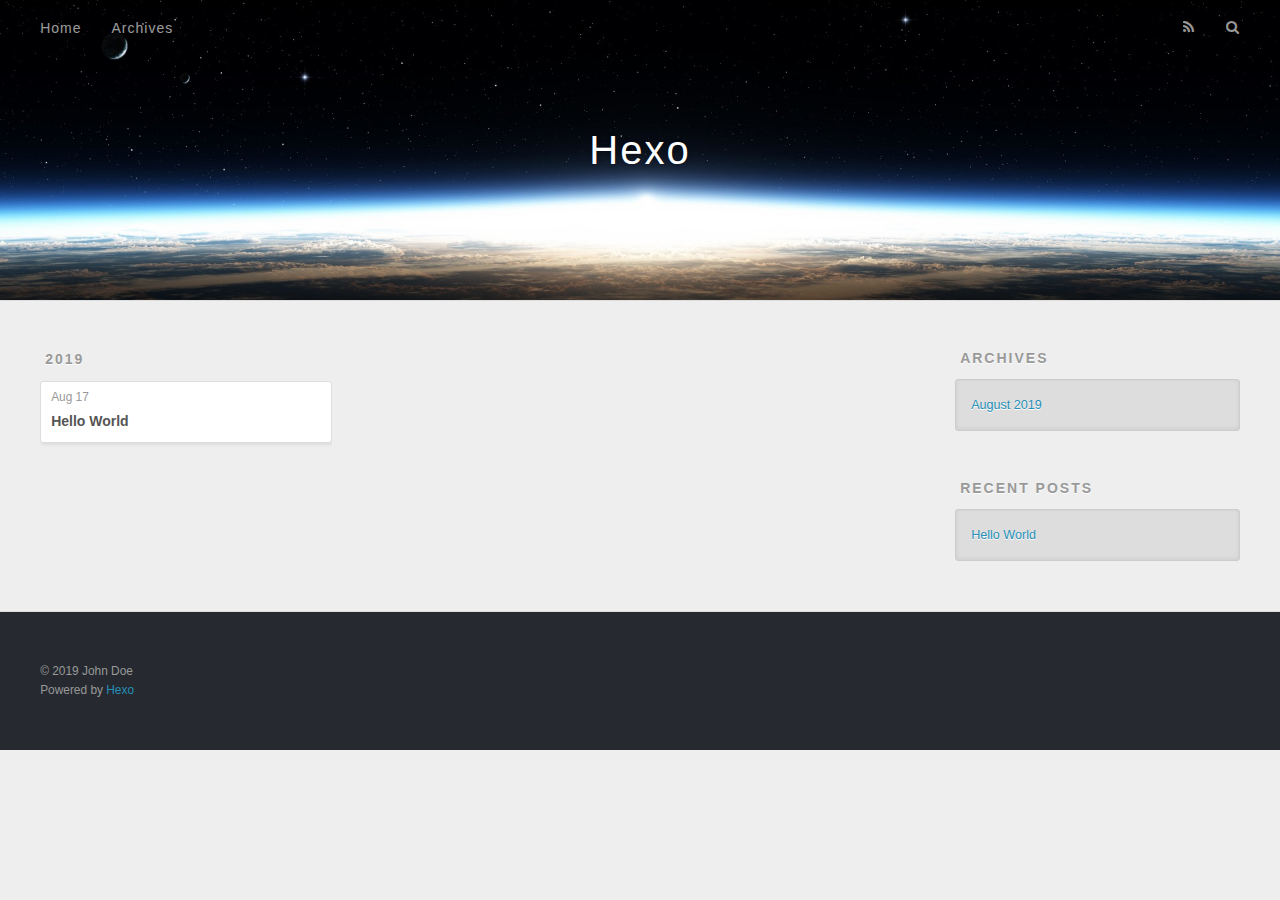
==== archives/index.html @ b67fed99 "Site updated: 2019-08-17 20:29:08" ====
<!DOCTYPE html>
<html>
<head><meta name="generator" content="Hexo 3.9.0">
  <meta charset="utf-8">
  

  
  <title>Archives | Hexo</title>
  <meta name="viewport" content="width=device-width, initial-scale=1, maximum-scale=1">
  <meta property="og:type" content="website">
<meta property="og:title" content="Hexo">
<meta property="og:url" content="http://yoursite.com/archives/index.html">
<meta property="og:site_name" content="Hexo">
<meta property="og:locale" content="en">
<meta name="twitter:card" content="summary">
<meta name="twitter:title" content="Hexo">
  
    <link rel="alternate" href="/atom.xml" title="Hexo" type="application/atom+xml">
  
  
    <link rel="icon" href="/favicon.png">
  
  
    <link href="//fonts.googleapis.com/css?family=Source+Code+Pro" rel="stylesheet" type="text/css">
  
  <link rel="stylesheet" href="/css/style.css">
</head>
</html>
<body>
  <div id="container">
    <div id="wrap">
      <header id="header">
  <div id="banner"></div>
  <div id="header-outer" class="outer">
    <div id="header-title" class="inner">
      <h1 id="logo-wrap">
        <a href="/" id="logo">Hexo</a>
      </h1>
      
    </div>
    <div id="header-inner" class="inner">
      <nav id="main-nav">
        <a id="main-nav-toggle" class="nav-icon"></a>
        
          <a class="main-nav-link" href="/">Home</a>
        
          <a class="main-nav-link" href="/archives">Archives</a>
        
      </nav>
      <nav id="sub-nav">
        
          <a id="nav-rss-link" class="nav-icon" href="/atom.xml" title="RSS Feed"></a>
        
        <a id="nav-search-btn" class="nav-icon" title="Search"></a>
      </nav>
      <div id="search-form-wrap">
        <form action="//google.com/search" method="get" accept-charset="UTF-8" class="search-form"><input type="search" name="q" class="search-form-input" placeholder="Search"><button type="submit" class="search-form-submit">&#xF002;</button><input type="hidden" name="sitesearch" value="http://yoursite.com"></form>
      </div>
    </div>
  </div>
</header>
      <div class="outer">
        <section id="main">
  
  
    
    
      
      
      <section class="archives-wrap">
        <div class="archive-year-wrap">
          <a href="/archives/2019" class="archive-year">2019</a>
        </div>
        <div class="archives">
    
    <article class="archive-article archive-type-post">
  <div class="archive-article-inner">
    <header class="archive-article-header">
      <a href="/2019/08/17/hello-world/" class="archive-article-date">
  <time datetime="2019-08-17T09:47:50.503Z" itemprop="datePublished">Aug 17</time>
</a>
      
  
    <h1 itemprop="name">
      <a class="archive-article-title" href="/2019/08/17/hello-world/">Hello World</a>
    </h1>
  

    </header>
  </div>
</article>
  
  
    </div></section>
  


</section>
        
          <aside id="sidebar">
  
    

  
    

  
    
  
    
  <div class="widget-wrap">
    <h3 class="widget-title">Archives</h3>
    <div class="widget">
      <ul class="archive-list"><li class="archive-list-item"><a class="archive-list-link" href="/archives/2019/08/">August 2019</a></li></ul>
    </div>
  </div>


  
    
  <div class="widget-wrap">
    <h3 class="widget-title">Recent Posts</h3>
    <div class="widget">
      <ul>
        
          <li>
            <a href="/2019/08/17/hello-world/">Hello World</a>
          </li>
        
      </ul>
    </div>
  </div>

  
</aside>
        
      </div>
      <footer id="footer">
  
  <div class="outer">
    <div id="footer-info" class="inner">
      &copy; 2019 John Doe<br>
      Powered by <a href="http://hexo.io/" target="_blank">Hexo</a>
    </div>
  </div>
</footer>
    </div>
    <nav id="mobile-nav">
  
    <a href="/" class="mobile-nav-link">Home</a>
  
    <a href="/archives" class="mobile-nav-link">Archives</a>
  
</nav>
    

<script src="//ajax.googleapis.com/ajax/libs/jquery/2.0.3/jquery.min.js"></script>


  <link rel="stylesheet" href="/fancybox/jquery.fancybox.css">
  <script src="/fancybox/jquery.fancybox.pack.js"></script>


<script src="/js/script.js"></script>



  </div>
</body>
</html>
---- css/style.css ----
body {
  width: 100%;
}
body:before,
body:after {
  content: "";
  display: table;
}
body:after {
  clear: both;
}
html,
body,
div,
span,
applet,
object,
iframe,
h1,
h2,
h3,
h4,
h5,
h6,
p,
blockquote,
pre,
a,
abbr,
acronym,
address,
big,
cite,
code,
del,
dfn,
em,
img,
ins,
kbd,
q,
s,
samp,
small,
strike,
strong,
sub,
sup,
tt,
var,
dl,
dt,
dd,
ol,
ul,
li,
fieldset,
form,
label,
legend,
table,
caption,
tbody,
tfoot,
thead,
tr,
th,
td {
  margin: 0;
  padding: 0;
  border: 0;
  outline: 0;
  font-weight: inherit;
  font-style: inherit;
  font-family: inherit;
  font-size: 100%;
  vertical-align: baseline;
}
body {
  line-height: 1;
  color: #000;
  background: #fff;
}
ol,
ul {
  list-style: none;
}
table {
  border-collapse: separate;
  border-spacing: 0;
  vertical-align: middle;
}
caption,
th,
td {
  text-align: left;
  font-weight: normal;
  vertical-align: middle;
}
a img {
  border: none;
}
input,
button {
  margin: 0;
  padding: 0;
}
input::-moz-focus-inner,
button::-moz-focus-inner {
  border: 0;
  padding: 0;
}
@font-face {
  font-family: FontAwesome;
  font-style: normal;
  font-weight: normal;
  src: url("fonts/fontawesome-webfont.eot?v=#4.0.3");
  src: url("fonts/fontawesome-webfont.eot?#iefix&v=#4.0.3") format("embedded-opentype"), url("fonts/fontawesome-webfont.woff?v=#4.0.3") format("woff"), url("fonts/fontawesome-webfont.ttf?v=#4.0.3") format("truetype"), url("fonts/fontawesome-webfont.svg#fontawesomeregular?v=#4.0.3") format("svg");
}
html,
body,
#container {
  height: 100%;
}
body {
  background: #eee;
  font: 14px -apple-system, BlinkMacSystemFont, "Segoe UI", "Roboto", "Oxygen", "Ubuntu", "Cantarell", "Fira Sans", "Droid Sans", "Helvetica Neue", sans-serif;
  -webkit-text-size-adjust: 100%;
}
.outer {
  max-width: 1220px;
  margin: 0 auto;
  padding: 0 20px;
}
.outer:before,
.outer:after {
  content: "";
  display: table;
}
.outer:after {
  clear: both;
}
.inner {
  display: inline;
  float: left;
  width: 98.33333333333333%;
  margin: 0 0.833333333333333%;
}
.left,
.alignleft {
  float: left;
}
.right,
.alignright {
  float: right;
}
.clear {
  clear: both;
}
#container {
  position: relative;
}
.mobile-nav-on {
  overflow: hidden;
}
#wrap {
  height: 100%;
  width: 100%;
  position: absolute;
  top: 0;
  left: 0;
  -webkit-transition: 0.2s ease-out;
  -moz-transition: 0.2s ease-out;
  -ms-transition: 0.2s ease-out;
  transition: 0.2s ease-out;
  z-index: 1;
  background: #eee;
}
.mobile-nav-on #wrap {
  left: 280px;
}
@media screen and (min-width: 768px) {
  #main {
    display: inline;
    float: left;
    width: 73.33333333333333%;
    margin: 0 0.833333333333333%;
  }
}
.article-date,
.article-category-link,
.archive-year,
.widget-title {
  text-decoration: none;
  text-transform: uppercase;
  letter-spacing: 2px;
  color: #999;
  margin-bottom: 1em;
  margin-left: 5px;
  line-height: 1em;
  text-shadow: 0 1px #fff;
  font-weight: bold;
}
.article-inner,
.archive-article-inner {
  background: #fff;
  -webkit-box-shadow: 1px 2px 3px #ddd;
  box-shadow: 1px 2px 3px #ddd;
  border: 1px solid #ddd;
  border-radius: 3px;
}
.article-entry h1,
.widget h1 {
  font-size: 2em;
}
.article-entry h2,
.widget h2 {
  font-size: 1.5em;
}
.article-entry h3,
.widget h3 {
  font-size: 1.3em;
}
.article-entry h4,
.widget h4 {
  font-size: 1.2em;
}
.article-entry h5,
.widget h5 {
  font-size: 1em;
}
.article-entry h6,
.widget h6 {
  font-size: 1em;
  color: #999;
}
.article-entry hr,
.widget hr {
  border: 1px dashed #ddd;
}
.article-entry strong,
.widget strong {
  font-weight: bold;
}
.article-entry em,
.widget em,
.article-entry cite,
.widget cite {
  font-style: italic;
}
.article-entry sup,
.widget sup,
.article-entry sub,
.widget sub {
  font-size: 0.75em;
  line-height: 0;
  position: relative;
  vertical-align: baseline;
}
.article-entry sup,
.widget sup {
  top: -0.5em;
}
.article-entry sub,
.widget sub {
  bottom: -0.2em;
}
.article-entry small,
.widget small {
  font-size: 0.85em;
}
.article-entry acronym,
.widget acronym,
.article-entry abbr,
.widget abbr {
  border-bottom: 1px dotted;
}
.article-entry ul,
.widget ul,
.article-entry ol,
.widget ol,
.article-entry dl,
.widget dl {
  margin: 0 20px;
  line-height: 1.6em;
}
.article-entry ul ul,
.widget ul ul,
.article-entry ol ul,
.widget ol ul,
.article-entry ul ol,
.widget ul ol,
.article-entry ol ol,
.widget ol ol {
  margin-top: 0;
  margin-bottom: 0;
}
.article-entry ul,
.widget ul {
  list-style: disc;
}
.article-entry ol,
.widget ol {
  list-style: decimal;
}
.article-entry dt,
.widget dt {
  font-weight: bold;
}
#header {
  height: 300px;
  position: relative;
  border-bottom: 1px solid #ddd;
}
#header:before,
#header:after {
  content: "";
  position: absolute;
  left: 0;
  right: 0;
  height: 40px;
}
#header:before {
  top: 0;
  background: -webkit-linear-gradient(rgba(0,0,0,0.2), transparent);
  background: -moz-linear-gradient(rgba(0,0,0,0.2), transparent);
  background: -ms-linear-gradient(rgba(0,0,0,0.2), transparent);
  background: linear-gradient(rgba(0,0,0,0.2), transparent);
}
#header:after {
  bottom: 0;
  background: -webkit-linear-gradient(transparent, rgba(0,0,0,0.2));
  background: -moz-linear-gradient(transparent, rgba(0,0,0,0.2));
  background: -ms-linear-gradient(transparent, rgba(0,0,0,0.2));
  background: linear-gradient(transparent, rgba(0,0,0,0.2));
}
#header-outer {
  height: 100%;
  position: relative;
}
#header-inner {
  position: relative;
  overflow: hidden;
}
#banner {
  position: absolute;
  top: 0;
  left: 0;
  width: 100%;
  height: 100%;
  background: url("images/banner.jpg") center #000;
  -webkit-background-size: cover;
  -moz-background-size: cover;
  background-size: cover;
  z-index: -1;
}
#header-title {
  text-align: center;
  height: 40px;
  position: absolute;
  top: 50%;
  left: 0;
  margin-top: -20px;
}
#logo,
#subtitle {
  text-decoration: none;
  color: #fff;
  font-weight: 300;
  text-shadow: 0 1px 4px rgba(0,0,0,0.3);
}
#logo {
  font-size: 40px;
  line-height: 40px;
  letter-spacing: 2px;
}
#subtitle {
  font-size: 16px;
  line-height: 16px;
  letter-spacing: 1px;
}
#subtitle-wrap {
  margin-top: 16px;
}
#main-nav {
  float: left;
  margin-left: -15px;
}
.nav-icon,
.main-nav-link {
  float: left;
  color: #fff;
  opacity: 0.6;
  text-decoration: none;
  text-shadow: 0 1px rgba(0,0,0,0.2);
  -webkit-transition: opacity 0.2s;
  -moz-transition: opacity 0.2s;
  -ms-transition: opacity 0.2s;
  transition: opacity 0.2s;
  display: block;
  padding: 20px 15px;
}
.nav-icon:hover,
.main-nav-link:hover {
  opacity: 1;
}
.nav-icon {
  font-family: FontAwesome;
  text-align: center;
  font-size: 14px;
  width: 14px;
  height: 14px;
  padding: 20px 15px;
  position: relative;
  cursor: pointer;
}
.main-nav-link {
  font-weight: 300;
  letter-spacing: 1px;
}
@media screen and (max-width: 479px) {
  .main-nav-link {
    display: none;
  }
}
#main-nav-toggle {
  display: none;
}
#main-nav-toggle:before {
  content: "\f0c9";
}
@media screen and (max-width: 479px) {
  #main-nav-toggle {
    display: block;
  }
}
#sub-nav {
  float: right;
  margin-right: -15px;
}
#nav-rss-link:before {
  content: "\f09e";
}
#nav-search-btn:before {
  content: "\f002";
}
#search-form-wrap {
  position: absolute;
  top: 15px;
  width: 150px;
  height: 30px;
  right: -150px;
  opacity: 0;
  -webkit-transition: 0.2s ease-out;
  -moz-transition: 0.2s ease-out;
  -ms-transition: 0.2s ease-out;
  transition: 0.2s ease-out;
}
#search-form-wrap.on {
  opacity: 1;
  right: 0;
}
@media screen and (max-width: 479px) {
  #search-form-wrap {
    width: 100%;
    right: -100%;
  }
}
.search-form {
  position: absolute;
  top: 0;
  left: 0;
  right: 0;
  background: #fff;
  padding: 5px 15px;
  border-radius: 15px;
  -webkit-box-shadow: 0 0 10px rgba(0,0,0,0.3);
  box-shadow: 0 0 10px rgba(0,0,0,0.3);
}
.search-form-input {
  border: none;
  background: none;
  color: #555;
  width: 100%;
  font: 13px -apple-system, BlinkMacSystemFont, "Segoe UI", "Roboto", "Oxygen", "Ubuntu", "Cantarell", "Fira Sans", "Droid Sans", "Helvetica Neue", sans-serif;
  outline: none;
}
.search-form-input::-webkit-search-results-decoration,
.search-form-input::-webkit-search-cancel-button {
  -webkit-appearance: none;
}
.search-form-submit {
  position: absolute;
  top: 50%;
  right: 10px;
  margin-top: -7px;
  font: 13px FontAwesome;
  border: none;
  background: none;
  color: #bbb;
  cursor: pointer;
}
.search-form-submit:hover,
.search-form-submit:focus {
  color: #777;
}
.article {
  margin: 50px 0;
}
.article-inner {
  overflow: hidden;
}
.article-meta:before,
.article-meta:after {
  content: "";
  display: table;
}
.article-meta:after {
  clear: both;
}
.article-date {
  float: left;
}
.article-category {
  float: left;
  line-height: 1em;
  color: #ccc;
  text-shadow: 0 1px #fff;
  margin-left: 8px;
}
.article-category:before {
  content: "\2022";
}
.article-category-link {
  margin: 0 12px 1em;
}
.article-header {
  padding: 20px 20px 0;
}
.article-title {
  text-decoration: none;
  font-size: 2em;
  font-weight: bold;
  color: #555;
  line-height: 1.1em;
  -webkit-transition: color 0.2s;
  -moz-transition: color 0.2s;
  -ms-transition: color 0.2s;
  transition: color 0.2s;
}
a.article-title:hover {
  color: #258fb8;
}
.article-entry {
  color: #555;
  padding: 0 20px;
}
.article-entry:before,
.article-entry:after {
  content: "";
  display: table;
}
.article-entry:after {
  clear: both;
}
.article-entry p,
.article-entry table {
  line-height: 1.6em;
  margin: 1.6em 0;
}
.article-entry h1,
.article-entry h2,
.article-entry h3,
.article-entry h4,
.article-entry h5,
.article-entry h6 {
  font-weight: bold;
}
.article-entry h1,
.article-entry h2,
.article-entry h3,
.article-entry h4,
.article-entry h5,
.article-entry h6 {
  line-height: 1.1em;
  margin: 1.1em 0;
}
.article-entry a {
  color: #258fb8;
  text-decoration: none;
}
.article-entry a:hover {
  text-decoration: underline;
}
.article-entry ul,
.article-entry ol,
.article-entry dl {
  margin-top: 1.6em;
  margin-bottom: 1.6em;
}
.article-entry img,
.article-entry video {
  max-width: 100%;
  height: auto;
  display: block;
  margin: auto;
}
.article-entry iframe {
  border: none;
}
.article-entry table {
  width: 100%;
  border-collapse: collapse;
  border-spacing: 0;
}
.article-entry th {
  font-weight: bold;
  border-bottom: 3px solid #ddd;
  padding-bottom: 0.5em;
}
.article-entry td {
  border-bottom: 1px solid #ddd;
  padding: 10px 0;
}
.article-entry blockquote {
  font-family: Georgia, "Times New Roman", serif;
  font-size: 1.4em;
  margin: 1.6em 20px;
  text-align: center;
}
.article-entry blockquote footer {
  font-size: 14px;
  margin: 1.6em 0;
  font-family: -apple-system, BlinkMacSystemFont, "Segoe UI", "Roboto", "Oxygen", "Ubuntu", "Cantarell", "Fira Sans", "Droid Sans", "Helvetica Neue", sans-serif;
}
.article-entry blockquote footer cite:before {
  content: "—";
  padding: 0 0.5em;
}
.article-entry .pullquote {
  text-align: left;
  width: 45%;
  margin: 0;
}
.article-entry .pullquote.left {
  margin-left: 0.5em;
  margin-right: 1em;
}
.article-entry .pullquote.right {
  margin-right: 0.5em;
  margin-left: 1em;
}
.article-entry .caption {
  color: #999;
  display: block;
  font-size: 0.9em;
  margin-top: 0.5em;
  position: relative;
  text-align: center;
}
.article-entry .video-container {
  position: relative;
  padding-top: 56.25%;
  height: 0;
  overflow: hidden;
}
.article-entry .video-container iframe,
.article-entry .video-container object,
.article-entry .video-container embed {
  position: absolute;
  top: 0;
  left: 0;
  width: 100%;
  height: 100%;
  margin-top: 0;
}
.article-more-link a {
  display: inline-block;
  line-height: 1em;
  padding: 6px 15px;
  border-radius: 15px;
  background: #eee;
  color: #999;
  text-shadow: 0 1px #fff;
  text-decoration: none;
}
.article-more-link a:hover {
  background: #258fb8;
  color: #fff;
  text-decoration: none;
  text-shadow: 0 1px #1e7293;
}
.article-footer {
  font-size: 0.85em;
  line-height: 1.6em;
  border-top: 1px solid #ddd;
  padding-top: 1.6em;
  margin: 0 20px 20px;
}
.article-footer:before,
.article-footer:after {
  content: "";
  display: table;
}
.article-footer:after {
  clear: both;
}
.article-footer a {
  color: #999;
  text-decoration: none;
}
.article-footer a:hover {
  color: #555;
}
.article-tag-list-item {
  float: left;
  margin-right: 10px;
}
.article-tag-list-link:before {
  content: "#";
}
.article-comment-link {
  float: right;
}
.article-comment-link:before {
  content: "\f075";
  font-family: FontAwesome;
  padding-right: 8px;
}
.article-share-link {
  cursor: pointer;
  float: right;
  margin-left: 20px;
}
.article-share-link:before {
  content: "\f064";
  font-family: FontAwesome;
  padding-right: 6px;
}
#article-nav {
  position: relative;
}
#article-nav:before,
#article-nav:after {
  content: "";
  display: table;
}
#article-nav:after {
  clear: both;
}
@media screen and (min-width: 768px) {
  #article-nav {
    margin: 50px 0;
  }
  #article-nav:before {
    width: 8px;
    height: 8px;
    position: absolute;
    top: 50%;
    left: 50%;
    margin-top: -4px;
    margin-left: -4px;
    content: "";
    border-radius: 50%;
    background: #ddd;
    -webkit-box-shadow: 0 1px 2px #fff;
    box-shadow: 0 1px 2px #fff;
  }
}
.article-nav-link-wrap {
  text-decoration: none;
  text-shadow: 0 1px #fff;
  color: #999;
  -webkit-box-sizing: border-box;
  -moz-box-sizing: border-box;
  box-sizing: border-box;
  margin-top: 50px;
  text-align: center;
  display: block;
}
.article-nav-link-wrap:hover {
  color: #555;
}
@media screen and (min-width: 768px) {
  .article-nav-link-wrap {
    width: 50%;
    margin-top: 0;
  }
}
@media screen and (min-width: 768px) {
  #article-nav-newer {
    float: left;
    text-align: right;
    padding-right: 20px;
  }
}
@media screen and (min-width: 768px) {
  #article-nav-older {
    float: right;
    text-align: left;
    padding-left: 20px;
  }
}
.article-nav-caption {
  text-transform: uppercase;
  letter-spacing: 2px;
  color: #ddd;
  line-height: 1em;
  font-weight: bold;
}
#article-nav-newer .article-nav-caption {
  margin-right: -2px;
}
.article-nav-title {
  font-size: 0.85em;
  line-height: 1.6em;
  margin-top: 0.5em;
}
.article-share-box {
  position: absolute;
  display: none;
  background: #fff;
  -webkit-box-shadow: 1px 2px 10px rgba(0,0,0,0.2);
  box-shadow: 1px 2px 10px rgba(0,0,0,0.2);
  border-radius: 3px;
  margin-left: -145px;
  overflow: hidden;
  z-index: 1;
}
.article-share-box.on {
  display: block;
}
.article-share-input {
  width: 100%;
  background: none;
  -webkit-box-sizing: border-box;
  -moz-box-sizing: border-box;
  box-sizing: border-box;
  font: 14px -apple-system, BlinkMacSystemFont, "Segoe UI", "Roboto", "Oxygen", "Ubuntu", "Cantarell", "Fira Sans", "Droid Sans", "Helvetica Neue", sans-serif;
  padding: 0 15px;
  color: #555;
  outline: none;
  border: 1px solid #ddd;
  border-radius: 3px 3px 0 0;
  height: 36px;
  line-height: 36px;
}
.article-share-links {
  background: #eee;
}
.article-share-links:before,
.article-share-links:after {
  content: "";
  display: table;
}
.article-share-links:after {
  clear: both;
}
.article-share-twitter,
.article-share-facebook,
.article-share-pinterest,
.article-share-google {
  width: 50px;
  height: 36px;
  display: block;
  float: left;
  position: relative;
  color: #999;
  text-shadow: 0 1px #fff;
}
.article-share-twitter:before,
.article-share-facebook:before,
.article-share-pinterest:before,
.article-share-google:before {
  font-size: 20px;
  font-family: FontAwesome;
  width: 20px;
  height: 20px;
  position: absolute;
  top: 50%;
  left: 50%;
  margin-top: -10px;
  margin-left: -10px;
  text-align: center;
}
.article-share-twitter:hover,
.article-share-facebook:hover,
.article-share-pinterest:hover,
.article-share-google:hover {
  color: #fff;
}
.article-share-twitter:before {
  content: "\f099";
}
.article-share-twitter:hover {
  background: #00aced;
  text-shadow: 0 1px #008abe;
}
.article-share-facebook:before {
  content: "\f09a";
}
.article-share-facebook:hover {
  background: #3b5998;
  text-shadow: 0 1px #2f477a;
}
.article-share-pinterest:before {
  content: "\f0d2";
}
.article-share-pinterest:hover {
  background: #cb2027;
  text-shadow: 0 1px #a21a1f;
}
.article-share-google:before {
  content: "\f0d5";
}
.article-share-google:hover {
  background: #dd4b39;
  text-shadow: 0 1px #be3221;
}
.article-gallery {
  background: #000;
  position: relative;
}
.article-gallery-photos {
  position: relative;
  overflow: hidden;
}
.article-gallery-img {
  display: none;
  max-width: 100%;
}
.article-gallery-img:first-child {
  display: block;
}
.article-gallery-img.loaded {
  position: absolute;
  display: block;
}
.article-gallery-img img {
  display: block;
  max-width: 100%;
  margin: 0 auto;
}
#comments {
  background: #fff;
  -webkit-box-shadow: 1px 2px 3px #ddd;
  box-shadow: 1px 2px 3px #ddd;
  padding: 20px;
  border: 1px solid #ddd;
  border-radius: 3px;
  margin: 50px 0;
}
#comments a {
  color: #258fb8;
}
.archives-wrap {
  margin: 50px 0;
}
.archives:before,
.archives:after {
  content: "";
  display: table;
}
.archives:after {
  clear: both;
}
.archive-year-wrap {
  margin-bottom: 1em;
}
.archives {
  -webkit-column-gap: 10px;
  -moz-column-gap: 10px;
  column-gap: 10px;
}
@media screen and (min-width: 480px) and (max-width: 767px) {
  .archives {
    -webkit-column-count: 2;
    -moz-column-count: 2;
    column-count: 2;
  }
}
@media screen and (min-width: 768px) {
  .archives {
    -webkit-column-count: 3;
    -moz-column-count: 3;
    column-count: 3;
  }
}
.archive-article {
  -webkit-column-break-inside: avoid;
  page-break-inside: avoid;
  overflow: hidden;
  break-inside: avoid-column;
}
.archive-article-inner {
  padding: 10px;
  margin-bottom: 15px;
}
.archive-article-title {
  text-decoration: none;
  font-weight: bold;
  color: #555;
  -webkit-transition: color 0.2s;
  -moz-transition: color 0.2s;
  -ms-transition: color 0.2s;
  transition: color 0.2s;
  line-height: 1.6em;
}
.archive-article-title:hover {
  color: #258fb8;
}
.archive-article-footer {
  margin-top: 1em;
}
.archive-article-date {
  color: #999;
  text-decoration: none;
  font-size: 0.85em;
  line-height: 1em;
  margin-bottom: 0.5em;
  display: block;
}
#page-nav {
  margin: 50px auto;
  background: #fff;
  -webkit-box-shadow: 1px 2px 3px #ddd;
  box-shadow: 1px 2px 3px #ddd;
  border: 1px solid #ddd;
  border-radius: 3px;
  text-align: center;
  color: #999;
  overflow: hidden;
}
#page-nav:before,
#page-nav:after {
  content: "";
  display: table;
}
#page-nav:after {
  clear: both;
}
#page-nav a,
#page-nav span {
  padding: 10px 20px;
  line-height: 1;
  height: 2ex;
}
#page-nav a {
  color: #999;
  text-decoration: none;
}
#page-nav a:hover {
  background: #999;
  color: #fff;
}
#page-nav .prev {
  float: left;
}
#page-nav .next {
  float: right;
}
#page-nav .page-number {
  display: inline-block;
}
@media screen and (max-width: 479px) {
  #page-nav .page-number {
    display: none;
  }
}
#page-nav .current {
  color: #555;
  font-weight: bold;
}
#page-nav .space {
  color: #ddd;
}
#footer {
  background: #262a30;
  padding: 50px 0;
  border-top: 1px solid #ddd;
  color: #999;
}
#footer a {
  color: #258fb8;
  text-decoration: none;
}
#footer a:hover {
  text-decoration: underline;
}
#footer-info {
  line-height: 1.6em;
  font-size: 0.85em;
}
.article-entry pre,
.article-entry .highlight {
  background: #2d2d2d;
  margin: 0 -20px;
  padding: 15px 20px;
  border-style: solid;
  border-color: #ddd;
  border-width: 1px 0;
  overflow: auto;
  color: #ccc;
  line-height: 22.400000000000002px;
}
.article-entry .highlight .gutter pre,
.article-entry .gist .gist-file .gist-data .line-numbers {
  color: #666;
  font-size: 0.85em;
}
.article-entry pre,
.article-entry code {
  font-family: "Source Code Pro", Consolas, Monaco, Menlo, Consolas, monospace;
}
.article-entry code {
  background: #eee;
  text-shadow: 0 1px #fff;
  padding: 0 0.3em;
}
.article-entry pre code {
  background: none;
  text-shadow: none;
  padding: 0;
}
.article-entry .highlight pre {
  border: none;
  margin: 0;
  padding: 0;
}
.article-entry .highlight table {
  margin: 0;
  width: auto;
}
.article-entry .highlight td {
  border: none;
  padding: 0;
}
.article-entry .highlight figcaption {
  font-size: 0.85em;
  color: #999;
  line-height: 1em;
  margin-bottom: 1em;
}
.article-entry .highlight figcaption:before,
.article-entry .highlight figcaption:after {
  content: "";
  display: table;
}
.article-entry .highlight figcaption:after {
  clear: both;
}
.article-entry .highlight figcaption a {
  float: right;
}
.article-entry .highlight .gutter pre {
  text-align: right;
  padding-right: 20px;
}
.article-entry .highlight .line {
  height: 22.400000000000002px;
}
.article-entry .highlight .line.marked {
  background: #515151;
}
.article-entry .gist {
  margin: 0 -20px;
  border-style: solid;
  border-color: #ddd;
  border-width: 1px 0;
  background: #2d2d2d;
  padding: 15px 20px 15px 0;
}
.article-entry .gist .gist-file {
  border: none;
  font-family: "Source Code Pro", Consolas, Monaco, Menlo, Consolas, monospace;
  margin: 0;
}
.article-entry .gist .gist-file .gist-data {
  background: none;
  border: none;
}
.article-entry .gist .gist-file .gist-data .line-numbers {
  background: none;
  border: none;
  padding: 0 20px 0 0;
}
.article-entry .gist .gist-file .gist-data .line-data {
  padding: 0 !important;
}
.article-entry .gist .gist-file .highlight {
  margin: 0;
  padding: 0;
  border: none;
}
.article-entry .gist .gist-file .gist-meta {
  background: #2d2d2d;
  color: #999;
  font: 0.85em -apple-system, BlinkMacSystemFont, "Segoe UI", "Roboto", "Oxygen", "Ubuntu", "Cantarell", "Fira Sans", "Droid Sans", "Helvetica Neue", sans-serif;
  text-shadow: 0 0;
  padding: 0;
  margin-top: 1em;
  margin-left: 20px;
}
.article-entry .gist .gist-file .gist-meta a {
  color: #258fb8;
  font-weight: normal;
}
.article-entry .gist .gist-file .gist-meta a:hover {
  text-decoration: underline;
}
pre .comment,
pre .title {
  color: #999;
}
pre .variable,
pre .attribute,
pre .tag,
pre .regexp,
pre .ruby .constant,
pre .xml .tag .title,
pre .xml .pi,
pre .xml .doctype,
pre .html .doctype,
pre .css .id,
pre .css .class,
pre .css .pseudo {
  color: #f2777a;
}
pre .number,
pre .preprocessor,
pre .built_in,
pre .literal,
pre .params,
pre .constant {
  color: #f99157;
}
pre .class,
pre .ruby .class .title,
pre .css .rules .attribute {
  color: #9c9;
}
pre .string,
pre .value,
pre .inheritance,
pre .header,
pre .ruby .symbol,
pre .xml .cdata {
  color: #9c9;
}
pre .css .hexcolor {
  color: #6cc;
}
pre .function,
pre .python .decorator,
pre .python .title,
pre .ruby .function .title,
pre .ruby .title .keyword,
pre .perl .sub,
pre .javascript .title,
pre .coffeescript .title {
  color: #69c;
}
pre .keyword,
pre .javascript .function {
  color: #c9c;
}
@media screen and (max-width: 479px) {
  #mobile-nav {
    position: absolute;
    top: 0;
    left: 0;
    width: 280px;
    height: 100%;
    background: #191919;
    border-right: 1px solid #fff;
  }
}
@media screen and (max-width: 479px) {
  .mobile-nav-link {
    display: block;
    color: #999;
    text-decoration: none;
    padding: 15px 20px;
    font-weight: bold;
  }
  .mobile-nav-link:hover {
    color: #fff;
  }
}
@media screen and (min-width: 768px) {
  #sidebar {
    display: inline;
    float: left;
    width: 23.333333333333332%;
    margin: 0 0.833333333333333%;
  }
}
.widget-wrap {
  margin: 50px 0;
}
.widget {
  color: #777;
  text-shadow: 0 1px #fff;
  background: #ddd;
  -webkit-box-shadow: 0 -1px 4px #ccc inset;
  box-shadow: 0 -1px 4px #ccc inset;
  border: 1px solid #ccc;
  padding: 15px;
  border-radius: 3px;
}
.widget a {
  color: #258fb8;
  text-decoration: none;
}
.widget a:hover {
  text-decoration: underline;
}
.widget ul ul,
.widget ol ul,
.widget dl ul,
.widget ul ol,
.widget ol ol,
.widget dl ol,
.widget ul dl,
.widget ol dl,
.widget dl dl {
  margin-left: 15px;
  list-style: disc;
}
.widget {
  line-height: 1.6em;
  word-wrap: break-word;
  font-size: 0.9em;
}
.widget ul,
.widget ol {
  list-style: none;
  margin: 0;
}
.widget ul ul,
.widget ol ul,
.widget ul ol,
.widget ol ol {
  margin: 0 20px;
}
.widget ul ul,
.widget ol ul {
  list-style: disc;
}
.widget ul ol,
.widget ol ol {
  list-style: decimal;
}
.category-list-count,
.tag-list-count,
.archive-list-count {
  padding-left: 5px;
  color: #999;
  font-size: 0.85em;
}
.category-list-count:before,
.tag-list-count:before,
.archive-list-count:before {
  content: "(";
}
.category-list-count:after,
.tag-list-count:after,
.archive-list-count:after {
  content: ")";
}
.tagcloud a {
  margin-right: 5px;
  display: inline-block;
}
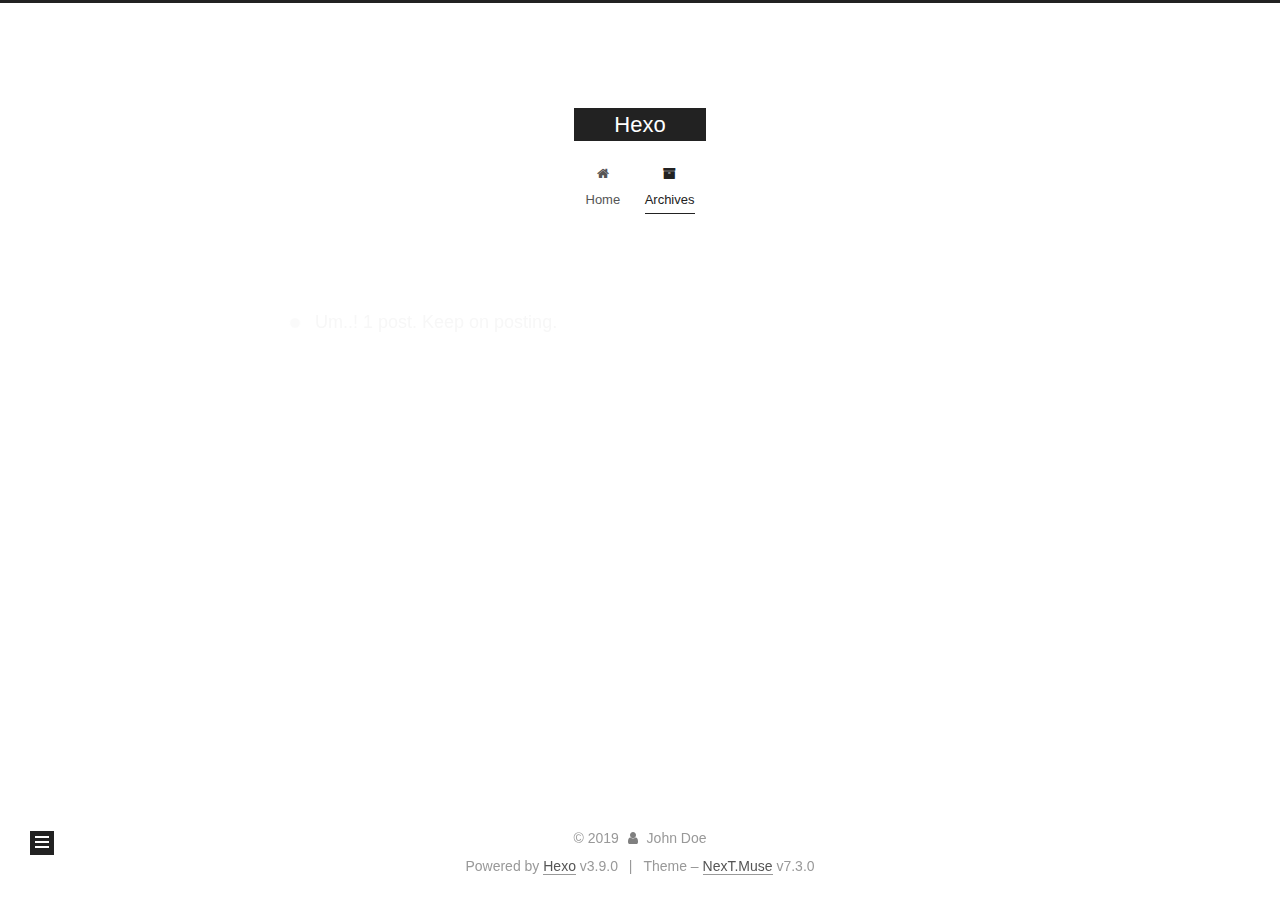
==== commit 299063c0: "Site updated: 2019-08-17 20:53:59" ====
--- a/archives/index.html
+++ b/archives/index.html
@@ -1,12 +1,60 @@
 <!DOCTYPE html>
-<html>
-<head><meta name="generator" content="Hexo 3.9.0">
-  <meta charset="utf-8">
-  
-
-  
-  <title>Archives | Hexo</title>
-  <meta name="viewport" content="width=device-width, initial-scale=1, maximum-scale=1">
+
+
+
+
+
+<html class="theme-next muse use-motion" lang="en">
+<head>
+  <meta charset="UTF-8">
+<meta name="generator" content="Hexo 3.9.0">
+<meta name="viewport" content="width=device-width, initial-scale=1, maximum-scale=2">
+<meta name="theme-color" content="#222">
+<meta http-equiv="X-UA-Compatible" content="IE=edge">
+  <link rel="apple-touch-icon" sizes="180x180" href="/images/apple-touch-icon-next.png?v=7.3.0">
+  <link rel="icon" type="image/png" sizes="32x32" href="/images/favicon-32x32-next.png?v=7.3.0">
+  <link rel="icon" type="image/png" sizes="16x16" href="/images/favicon-16x16-next.png?v=7.3.0">
+  <link rel="mask-icon" href="/images/logo.svg?v=7.3.0" color="#222">
+
+<link rel="stylesheet" href="/css/main.css?v=7.3.0">
+
+
+<link rel="stylesheet" href="/lib/font-awesome/css/font-awesome.min.css?v=4.7.0">
+
+
+<script id="hexo-configurations">
+  var NexT = window.NexT || {};
+  var CONFIG = {
+    root: '/',
+    scheme: 'Muse',
+    version: '7.3.0',
+    exturl: false,
+    sidebar: {"position":"left","display":"post","offset":12,"onmobile":false},
+    back2top: {"enable":true,"sidebar":false,"scrollpercent":false},
+    save_scroll: false,
+    copycode: {"enable":false,"show_result":false,"style":null},
+    fancybox: false,
+    mediumzoom: false,
+    lazyload: false,
+    pangu: false,
+    algolia: {
+      appID: '',
+      apiKey: '',
+      indexName: '',
+      hits: {"per_page":10},
+      labels: {"input_placeholder":"Search for Posts","hits_empty":"We didn't find any results for the search: ${query}","hits_stats":"${hits} results found in ${time} ms"}
+    },
+    localsearch: {"enable":false,"trigger":"auto","top_n_per_article":1,"unescape":false,"preload":false},
+    path: '',
+    motion: {"enable":true,"async":false,"transition":{"post_block":"fadeIn","post_header":"slideDownIn","post_body":"slideDownIn","coll_header":"slideLeftIn","sidebar":"slideUpIn"}},
+    translation: {
+      copy_button: 'Copy',
+      copy_success: 'Copied',
+      copy_failure: 'Copy failed'
+    }
+  };
+</script>
+
   <meta property="og:type" content="website">
 <meta property="og:title" content="Hexo">
 <meta property="og:url" content="http://yoursite.com/archives/index.html">
@@ -14,157 +62,337 @@
 <meta property="og:locale" content="en">
 <meta name="twitter:card" content="summary">
 <meta name="twitter:title" content="Hexo">
-  
-    <link rel="alternate" href="/atom.xml" title="Hexo" type="application/atom+xml">
-  
-  
-    <link rel="icon" href="/favicon.png">
-  
-  
-    <link href="//fonts.googleapis.com/css?family=Source+Code+Pro" rel="stylesheet" type="text/css">
-  
-  <link rel="stylesheet" href="/css/style.css">
+  <link rel="canonical" href="http://yoursite.com/archives/">
+
+
+<script id="page-configurations">
+  // https://hexo.io/docs/variables.html
+  CONFIG.page = {
+    sidebar: "",
+    isHome: false,
+    isPost: false,
+    isPage: false,
+    isArchive: true
+  };
+</script>
+
+  <title>Archive | Hexo</title>
+  
+
+
+
+
+
+
+
+
+  <noscript>
+  <style>
+  .use-motion .motion-element,
+  .use-motion .brand,
+  .use-motion .menu-item,
+  .sidebar-inner,
+  .use-motion .post-block,
+  .use-motion .pagination,
+  .use-motion .comments,
+  .use-motion .post-header,
+  .use-motion .post-body,
+  .use-motion .collection-title { opacity: initial; }
+
+  .use-motion .logo,
+  .use-motion .site-title,
+  .use-motion .site-subtitle {
+    opacity: initial;
+    top: initial;
+  }
+
+  .use-motion .logo-line-before i { left: initial; }
+  .use-motion .logo-line-after i { right: initial; }
+  </style>
+</noscript>
+
 </head>
+
+<body itemscope itemtype="http://schema.org/WebPage" lang="en">
+
+  <div class="container sidebar-position-left">
+    <div class="headband"></div>
+
+    <header id="header" class="header" itemscope itemtype="http://schema.org/WPHeader">
+      <div class="header-inner"><div class="site-brand-wrapper">
+  <div class="site-meta">
+
+    <div class="custom-logo-site-title">
+      <a href="/" class="brand" rel="start">
+        <span class="logo-line-before"><i></i></span>
+        <span class="site-title">Hexo</span>
+        <span class="logo-line-after"><i></i></span>
+      </a>
+    </div>
+  </div>
+
+  <div class="site-nav-toggle">
+    <button aria-label="Toggle navigation bar">
+      <span class="btn-bar"></span>
+      <span class="btn-bar"></span>
+      <span class="btn-bar"></span>
+    </button>
+  </div>
+</div>
+
+
+<nav class="site-nav">
+  
+  <ul id="menu" class="menu">
+      
+      
+      
+        
+        <li class="menu-item menu-item-home">
+      
+    
+
+    <a href="/" rel="section"><i class="menu-item-icon fa fa-fw fa-home"></i> <br>Home</a>
+
+  </li>
+      
+      
+      
+        
+        <li class="menu-item menu-item-archives">
+      
+    
+
+    <a href="/archives/" rel="section"><i class="menu-item-icon fa fa-fw fa-archive"></i> <br>Archives</a>
+
+  </li>
+  </ul>
+
+    
+
+    
+    
+      
+      
+    
+      
+      
+    
+    
+
+  
+
+</nav>
+</div>
+    </header>
+
+    
+
+
+    <main id="main" class="main">
+      <div class="main-inner">
+        <div class="content-wrap">
+          <div id="content" class="content page-archive">
+            
+
+  
+  
+  
+  <div class="post-block archive">
+    <div id="posts" class="posts-collapse">
+      <span class="archive-move-on"></span>
+      <span class="archive-page-counter">
+        
+        
+        
+          
+        
+        Um..! 1 post. Keep on posting.
+      </span>
+      
+
+      
+
+  
+  
+  
+
+  
+    
+    <div class="collection-title">
+      <h1 class="archive-year" id="archive-year-2019">2019</h1>
+    </div>
+  
+  
+
+  <article class="post" itemscope itemtype="http://schema.org/Article">
+    <header class="post-header">
+
+      <h2 class="post-title">
+        
+          <a class="post-title-link" href="/2019/08/17/hello-world/" itemprop="url">
+            <span itemprop="name">Hello World</span>
+          </a>
+        
+      </h2>
+
+      <div class="post-meta">
+        <time class="post-time" itemprop="dateCreated"
+              datetime="2019-08-17T17:47:50+08:00"
+              content="2019-08-17">
+          08-17
+        </time>
+      </div>
+
+    </header>
+  </article>
+
+
+
+
+    </div>
+  </div>
+  
+  
+  
+
+  
+
+
+
+          </div>
+          
+
+        </div>
+          
+  
+  <div class="sidebar-toggle">
+    <div class="sidebar-toggle-line-wrap">
+      <span class="sidebar-toggle-line sidebar-toggle-line-first"></span>
+      <span class="sidebar-toggle-line sidebar-toggle-line-middle"></span>
+      <span class="sidebar-toggle-line sidebar-toggle-line-last"></span>
+    </div>
+  </div>
+
+  <aside id="sidebar" class="sidebar">
+    <div class="sidebar-inner">
+
+      <div class="site-overview-wrap sidebar-panel sidebar-panel-active">
+        <div class="site-overview">
+
+          <div class="site-author motion-element" itemprop="author" itemscope itemtype="http://schema.org/Person">
+  <p class="site-author-name" itemprop="name">John Doe</p>
+  <div class="site-description motion-element" itemprop="description"></div>
+</div>
+  <nav class="site-state motion-element">
+      <div class="site-state-item site-state-posts">
+        
+          <a href="/archives/">
+        
+          <span class="site-state-item-count">1</span>
+          <span class="site-state-item-name">posts</span>
+        </a>
+      </div>
+    
+  </nav>
+
+
+
+
+        </div>
+      </div>
+
+    </div>
+  </aside>
+  <div id="sidebar-dimmer"></div>
+
+
+      </div>
+    </main>
+
+    <footer id="footer" class="footer">
+      <div class="footer-inner">
+        <div class="copyright">&copy; <span itemprop="copyrightYear">2019</span>
+  <span class="with-love" id="animate">
+    <i class="fa fa-user"></i>
+  </span>
+  <span class="author" itemprop="copyrightHolder">John Doe</span>
+</div>
+  <div class="powered-by">Powered by <a href="https://hexo.io" class="theme-link" rel="noopener" target="_blank">Hexo</a> v3.9.0</div>
+  <span class="post-meta-divider">|</span>
+  <div class="theme-info">Theme – <a href="https://theme-next.org" class="theme-link" rel="noopener" target="_blank">NexT.Muse</a> v7.3.0</div>
+
+        
+
+
+
+
+
+
+
+
+        
+      </div>
+    </footer>
+      <div class="back-to-top">
+        <i class="fa fa-arrow-up"></i>
+      </div>
+
+    
+
+  </div>
+
+  
+  <script src="/lib/jquery/index.js?v=3.4.1"></script>
+  <script src="/lib/velocity/velocity.min.js?v=1.2.1"></script>
+  <script src="/lib/velocity/velocity.ui.min.js?v=1.2.1"></script>
+
+<script src="/js/utils.js?v=7.3.0"></script><script src="/js/motion.js?v=7.3.0"></script>
+
+<script src="/js/schemes/muse.js?v=7.3.0"></script>
+
+
+<script src="/js/next-boot.js?v=7.3.0"></script>
+
+
+
+
+  
+
+
+
+
+
+
+
+
+
+
+
+
+
+
+
+
+
+
+
+
+
+
+
+
+
+
+
+
+  
+
+  
+
+  
+
+
+  
+</body>
 </html>
-<body>
-  <div id="container">
-    <div id="wrap">
-      <header id="header">
-  <div id="banner"></div>
-  <div id="header-outer" class="outer">
-    <div id="header-title" class="inner">
-      <h1 id="logo-wrap">
-        <a href="/" id="logo">Hexo</a>
-      </h1>
-      
-    </div>
-    <div id="header-inner" class="inner">
-      <nav id="main-nav">
-        <a id="main-nav-toggle" class="nav-icon"></a>
-        
-          <a class="main-nav-link" href="/">Home</a>
-        
-          <a class="main-nav-link" href="/archives">Archives</a>
-        
-      </nav>
-      <nav id="sub-nav">
-        
-          <a id="nav-rss-link" class="nav-icon" href="/atom.xml" title="RSS Feed"></a>
-        
-        <a id="nav-search-btn" class="nav-icon" title="Search"></a>
-      </nav>
-      <div id="search-form-wrap">
-        <form action="//google.com/search" method="get" accept-charset="UTF-8" class="search-form"><input type="search" name="q" class="search-form-input" placeholder="Search"><button type="submit" class="search-form-submit">&#xF002;</button><input type="hidden" name="sitesearch" value="http://yoursite.com"></form>
-      </div>
-    </div>
-  </div>
-</header>
-      <div class="outer">
-        <section id="main">
-  
-  
-    
-    
-      
-      
-      <section class="archives-wrap">
-        <div class="archive-year-wrap">
-          <a href="/archives/2019" class="archive-year">2019</a>
-        </div>
-        <div class="archives">
-    
-    <article class="archive-article archive-type-post">
-  <div class="archive-article-inner">
-    <header class="archive-article-header">
-      <a href="/2019/08/17/hello-world/" class="archive-article-date">
-  <time datetime="2019-08-17T09:47:50.503Z" itemprop="datePublished">Aug 17</time>
-</a>
-      
-  
-    <h1 itemprop="name">
-      <a class="archive-article-title" href="/2019/08/17/hello-world/">Hello World</a>
-    </h1>
-  
-
-    </header>
-  </div>
-</article>
-  
-  
-    </div></section>
-  
-
-
-</section>
-        
-          <aside id="sidebar">
-  
-    
-
-  
-    
-
-  
-    
-  
-    
-  <div class="widget-wrap">
-    <h3 class="widget-title">Archives</h3>
-    <div class="widget">
-      <ul class="archive-list"><li class="archive-list-item"><a class="archive-list-link" href="/archives/2019/08/">August 2019</a></li></ul>
-    </div>
-  </div>
-
-
-  
-    
-  <div class="widget-wrap">
-    <h3 class="widget-title">Recent Posts</h3>
-    <div class="widget">
-      <ul>
-        
-          <li>
-            <a href="/2019/08/17/hello-world/">Hello World</a>
-          </li>
-        
-      </ul>
-    </div>
-  </div>
-
-  
-</aside>
-        
-      </div>
-      <footer id="footer">
-  
-  <div class="outer">
-    <div id="footer-info" class="inner">
-      &copy; 2019 John Doe<br>
-      Powered by <a href="http://hexo.io/" target="_blank">Hexo</a>
-    </div>
-  </div>
-</footer>
-    </div>
-    <nav id="mobile-nav">
-  
-    <a href="/" class="mobile-nav-link">Home</a>
-  
-    <a href="/archives" class="mobile-nav-link">Archives</a>
-  
-</nav>
-    
-
-<script src="//ajax.googleapis.com/ajax/libs/jquery/2.0.3/jquery.min.js"></script>
-
-
-  <link rel="stylesheet" href="/fancybox/jquery.fancybox.css">
-  <script src="/fancybox/jquery.fancybox.pack.js"></script>
-
-
-<script src="/js/script.js"></script>
-
-
-
-  </div>
-</body>
-</html>--- a/css/main.css
+++ b/css/main.css
@@ -0,0 +1,2308 @@
+html {
+  line-height: 1.15; /* 1 */
+  -webkit-text-size-adjust: 100%; /* 2 */
+}
+body {
+  margin: 0;
+}
+main {
+  display: block;
+}
+h1 {
+  font-size: 2em;
+  margin: 0.67em 0;
+}
+hr {
+  box-sizing: content-box; /* 1 */
+  height: 0; /* 1 */
+  overflow: visible; /* 2 */
+}
+pre {
+  font-family: monospace, monospace; /* 1 */
+  font-size: 1em; /* 2 */
+}
+a {
+  background-color: transparent;
+}
+abbr[title] {
+  border-bottom: none; /* 1 */
+  text-decoration: underline; /* 2 */
+  text-decoration: underline dotted; /* 2 */
+}
+b,
+strong {
+  font-weight: bolder;
+}
+code,
+kbd,
+samp {
+  font-family: monospace, monospace; /* 1 */
+  font-size: 1em; /* 2 */
+}
+small {
+  font-size: 80%;
+}
+sub,
+sup {
+  font-size: 75%;
+  line-height: 0;
+  position: relative;
+  vertical-align: baseline;
+}
+sub {
+  bottom: -0.25em;
+}
+sup {
+  top: -0.5em;
+}
+img {
+  border-style: none;
+}
+button,
+input,
+optgroup,
+select,
+textarea {
+  font-family: inherit; /* 1 */
+  font-size: 100%; /* 1 */
+  line-height: 1.15; /* 1 */
+  margin: 0; /* 2 */
+}
+button,
+input {
+/* 1 */
+  overflow: visible;
+}
+button,
+select {
+/* 1 */
+  text-transform: none;
+}
+button,
+[type='button'],
+[type='reset'],
+[type='submit'] {
+  -webkit-appearance: button;
+}
+button::-moz-focus-inner,
+[type='button']::-moz-focus-inner,
+[type='reset']::-moz-focus-inner,
+[type='submit']::-moz-focus-inner {
+  border-style: none;
+  padding: 0;
+}
+button:-moz-focusring,
+[type='button']:-moz-focusring,
+[type='reset']:-moz-focusring,
+[type='submit']:-moz-focusring {
+  outline: 1px dotted ButtonText;
+}
+fieldset {
+  padding: 0.35em 0.75em 0.625em;
+}
+legend {
+  box-sizing: border-box; /* 1 */
+  color: inherit; /* 2 */
+  display: table; /* 1 */
+  max-width: 100%; /* 1 */
+  padding: 0; /* 3 */
+  white-space: normal; /* 1 */
+}
+progress {
+  vertical-align: baseline;
+}
+textarea {
+  overflow: auto;
+}
+[type='checkbox'],
+[type='radio'] {
+  box-sizing: border-box; /* 1 */
+  padding: 0; /* 2 */
+}
+[type='number']::-webkit-inner-spin-button,
+[type='number']::-webkit-outer-spin-button {
+  height: auto;
+}
+[type='search'] {
+  outline-offset: -2px; /* 2 */
+  -webkit-appearance: textfield; /* 1 */
+}
+[type='search']::-webkit-search-decoration {
+  -webkit-appearance: none;
+}
+::-webkit-file-upload-button {
+  font: inherit; /* 2 */
+  -webkit-appearance: button; /* 1 */
+}
+details {
+  display: block;
+}
+summary {
+  display: list-item;
+}
+template {
+  display: none;
+}
+[hidden] {
+  display: none;
+}
+::selection {
+  background: #262a30;
+  color: #fff;
+}
+body {
+  background: #fff;
+  color: #555;
+  font-family: 'Lato', "PingFang SC", "Microsoft YaHei", sans-serif;
+  font-size: 1em;
+  line-height: 2;
+  position: relative;
+}
+@media (max-width: 991px) {
+  body {
+    padding-right: 0 !important;
+  }
+}
+h1,
+h2,
+h3,
+h4,
+h5,
+h6 {
+  font-family: 'Lato', "PingFang SC", "Microsoft YaHei", sans-serif;
+  font-weight: bold;
+  line-height: 1.5;
+  margin: 20px 0 15px;
+  padding: 0;
+}
+h1 {
+  font-size: 1.75em;
+}
+h2 {
+  font-size: 1.625em;
+}
+h3 {
+  font-size: 1.5em;
+}
+h4 {
+  font-size: 1.375em;
+}
+h5 {
+  font-size: 1.25em;
+}
+h6 {
+  font-size: 1.125em;
+}
+p {
+  margin: 0 0 20px 0;
+}
+a,
+span.exturl {
+  overflow-wrap: break-word;
+  word-wrap: break-word;
+  background-color: transparent;
+  border-bottom: 1px solid #999;
+  color: #555;
+  outline: none;
+  text-decoration: none;
+  cursor: pointer;
+}
+a:hover,
+span.exturl:hover {
+  border-bottom-color: #222;
+  color: #222;
+}
+video {
+  display: block;
+  margin-left: auto;
+  margin-right: auto;
+  max-width: 100%;
+}
+img {
+  display: block;
+  height: auto;
+  margin: auto;
+  max-width: 100%;
+}
+hr {
+  background-color: #ddd;
+  background-image: repeating-linear-gradient(-45deg, #fff, #fff 4px, transparent 4px, transparent 8px);
+  border: none;
+  height: 3px;
+  margin: 40px 0;
+}
+blockquote {
+  border-left: 4px solid #ddd;
+  color: #666;
+  margin: 0;
+  padding: 0 15px;
+}
+blockquote cite::before {
+  content: '-';
+  padding: 0 5px;
+}
+dt {
+  font-weight: 700;
+}
+dd {
+  margin: 0;
+  padding: 0;
+}
+kbd {
+  background-color: #f9f9f9;
+  background-image: linear-gradient(top, #eee, #fff, #eee);
+  border: 1px solid #ccc;
+  border-radius: 0.2em;
+  box-shadow: 0.1em 0.1em 0.2em rgba(0,0,0,0.1);
+  font-family: inherit;
+  padding: 0.1em 0.3em;
+  white-space: nowrap;
+}
+.text-left {
+  text-align: left;
+}
+.text-center {
+  text-align: center;
+}
+.text-right {
+  text-align: right;
+}
+.text-justify {
+  text-align: justify;
+}
+.text-nowrap {
+  white-space: nowrap;
+}
+.text-lowercase {
+  text-transform: lowercase;
+}
+.text-uppercase {
+  text-transform: uppercase;
+}
+.text-capitalize {
+  text-transform: capitalize;
+}
+.center-block {
+  display: block;
+  margin-left: auto;
+  margin-right: auto;
+}
+.clearfix::before,
+.clearfix::after {
+  content: ' ';
+  display: table;
+}
+.clearfix::after {
+  clear: both;
+}
+.pullquote {
+  width: 45%;
+}
+.pullquote.left {
+  float: left;
+  margin-left: 5px;
+  margin-right: 10px;
+}
+.pullquote.right {
+  float: right;
+  margin-left: 10px;
+  margin-right: 5px;
+}
+.affix {
+  position: fixed;
+}
+.translation {
+  color: #999;
+  font-size: 0.875em;
+  margin-top: -20px;
+}
+.use-motion .motion-element {
+  opacity: 0;
+}
+.table-container {
+  margin: 20px 0;
+  overflow: auto;
+  -webkit-overflow-scrolling: touch;
+}
+.highlight .table-container {
+  margin: 0;
+}
+table {
+  border-collapse: collapse;
+  border-spacing: 0;
+  font-size: 0.875em;
+  width: 100%;
+}
+table > tbody > tr:nth-of-type(odd) {
+  background-color: #f9f9f9;
+}
+table > tbody > tr:hover {
+  background-color: #f5f5f5;
+}
+caption,
+th,
+td {
+  font-weight: normal;
+  padding: 8px;
+  text-align: left;
+  vertical-align: middle;
+}
+th,
+td {
+  border: 1px solid #ddd;
+  border-bottom: 3px solid #ddd;
+}
+th {
+  font-weight: 700;
+  padding-bottom: 10px;
+}
+td {
+  border-bottom-width: 1px;
+}
+html,
+body {
+  height: 100%;
+}
+.container {
+  position: relative;
+}
+.header-inner {
+  margin: 0 auto;
+  padding: 100px 0 70px;
+  width: 700px;
+}
+@media (min-width: 1200px) {
+  .container .header-inner {
+    width: 800px;
+  }
+}
+@media (min-width: 1600px) {
+  .container .header-inner {
+    width: 900px;
+  }
+}
+.main-inner {
+  margin: 0 auto;
+  width: 700px;
+}
+@media (min-width: 1200px) {
+  .container .main-inner {
+    width: 800px;
+  }
+}
+@media (min-width: 1600px) {
+  .container .main-inner {
+    width: 900px;
+  }
+}
+.footer {
+  padding: 20px 0;
+}
+.footer-inner {
+  box-sizing: border-box;
+  margin: 0 auto;
+  width: 700px;
+}
+@media (min-width: 1200px) {
+  .container .footer-inner {
+    width: 800px;
+  }
+}
+@media (min-width: 1600px) {
+  .container .footer-inner {
+    width: 900px;
+  }
+}
+pre,
+.highlight {
+  background: #f7f7f7;
+  color: #4d4d4c;
+  line-height: 1.6;
+  margin: 20px 0;
+}
+pre,
+code {
+  font-family: consolas, Menlo, "PingFang SC", "Microsoft YaHei", monospace;
+}
+code {
+  overflow-wrap: break-word;
+  word-wrap: break-word;
+  background: #eee;
+  border-radius: 3px;
+  color: #555;
+  padding: 2px 4px;
+}
+pre {
+  overflow: auto;
+  padding: 10px;
+}
+pre code {
+  background: none;
+  color: #4d4d4c;
+  font-size: 0.875em;
+  padding: 0;
+  text-shadow: none;
+}
+.highlight *::selection {
+  background: #d6d6d6;
+}
+.highlight pre {
+  border: none;
+  margin: 0;
+  padding: 10px 0;
+}
+.highlight table {
+  border: none;
+  margin: 0;
+  width: auto;
+}
+.highlight td {
+  border: none;
+  padding: 0;
+}
+.highlight figcaption {
+  background: #eee;
+  border-bottom: 1px solid #e9e9e9;
+  color: #4d4d4c;
+  line-height: 1em;
+  margin: 0;
+  padding: 0.5em;
+}
+.highlight figcaption::before,
+.highlight figcaption::after {
+  content: ' ';
+  display: table;
+}
+.highlight figcaption::after {
+  clear: both;
+}
+.highlight figcaption a {
+  color: #4d4d4c;
+  float: right;
+}
+.highlight figcaption a:hover {
+  border-bottom-color: #4d4d4c;
+}
+.highlight .gutter pre {
+  background-color: #eff2f3;
+  color: #869194;
+  padding-left: 10px;
+  padding-right: 10px;
+  text-align: right;
+}
+.highlight .code pre {
+  background-color: #f7f7f7;
+  padding-left: 10px;
+  width: 100%;
+}
+.gutter {
+  user-select: none;
+  -moz-user-select: none;
+  -ms-user-select: none;
+  -webkit-user-select: none;
+}
+.gist table {
+  width: auto;
+}
+.gist table td {
+  border: none;
+}
+pre .deletion {
+  background: #fdd;
+}
+pre .addition {
+  background: #dfd;
+}
+pre .meta {
+  color: #eab700;
+  user-select: none;
+  -moz-user-select: none;
+  -ms-user-select: none;
+  -webkit-user-select: none;
+}
+pre .comment {
+  color: #8e908c;
+}
+pre .variable,
+pre .attribute,
+pre .tag,
+pre .name,
+pre .regexp,
+pre .ruby .constant,
+pre .xml .tag .title,
+pre .xml .pi,
+pre .xml .doctype,
+pre .html .doctype,
+pre .css .id,
+pre .css .class,
+pre .css .pseudo {
+  color: #c82829;
+}
+pre .number,
+pre .preprocessor,
+pre .built_in,
+pre .builtin-name,
+pre .literal,
+pre .params,
+pre .constant,
+pre .command {
+  color: #f5871f;
+}
+pre .ruby .class .title,
+pre .css .rules .attribute,
+pre .string,
+pre .symbol,
+pre .value,
+pre .inheritance,
+pre .header,
+pre .ruby .symbol,
+pre .xml .cdata,
+pre .special,
+pre .formula {
+  color: #718c00;
+}
+pre .title,
+pre .css .hexcolor {
+  color: #3e999f;
+}
+pre .function,
+pre .python .decorator,
+pre .python .title,
+pre .ruby .function .title,
+pre .ruby .title .keyword,
+pre .perl .sub,
+pre .javascript .title,
+pre .coffeescript .title {
+  color: #4271ae;
+}
+pre .keyword,
+pre .javascript .function {
+  color: #8959a8;
+}
+.blockquote-center {
+  border-left: none;
+  margin: 40px 0;
+  padding: 0;
+  position: relative;
+  text-align: center;
+}
+.blockquote-center::before,
+.blockquote-center::after {
+  background-position: 0 -6px;
+  background-repeat: no-repeat;
+  background-size: 22px 22px;
+  content: ' ';
+  display: block;
+  height: 24px;
+  opacity: 0.2;
+  position: absolute;
+  width: 100%;
+}
+.blockquote-center::before {
+  background-image: url("../images/quote-l.svg");
+  border-top: 1px solid #ccc;
+  top: -20px;
+}
+.blockquote-center::after {
+  background-image: url("../images/quote-r.svg");
+  background-position: 100% 8px;
+  border-bottom: 1px solid #ccc;
+  bottom: -20px;
+}
+.blockquote-center p,
+.blockquote-center div {
+  text-align: center;
+}
+.post .post-body .group-picture img {
+  border: none;
+  box-sizing: border-box;
+  margin: 0 auto;
+  padding: 0 3px;
+}
+.post-body .group-picture-row {
+  margin-bottom: 6px;
+  overflow: hidden;
+}
+.post-body .group-picture-column {
+  float: left;
+  margin-bottom: 10px;
+}
+.page-archive .group-picture-container {
+  overflow: hidden;
+}
+.page-archive .group-picture-row {
+  float: left;
+}
+.page-archive .group-picture-row:first-child {
+  margin-top: 6px;
+}
+.page-archive .group-picture-column {
+  max-height: 150px;
+  max-width: 150px;
+}
+.post-body .label {
+  display: inline;
+  padding: 0 2px;
+}
+.post-body .label.default {
+  background-color: #f0f0f0;
+}
+.post-body .label.primary {
+  background-color: #efe6f7;
+}
+.post-body .label.info {
+  background-color: #e5f2f8;
+}
+.post-body .label.success {
+  background-color: #e7f4e9;
+}
+.post-body .label.warning {
+  background-color: #fcf6e1;
+}
+.post-body .label.danger {
+  background-color: #fae8eb;
+}
+.post-body .tabs {
+  margin-bottom: 20px;
+}
+.post-body .tabs,
+.tabs-comment {
+  display: block;
+  padding-top: 10px;
+  position: relative;
+}
+.post-body .tabs ul.nav-tabs,
+.tabs-comment ul.nav-tabs {
+  display: flex;
+  flex-wrap: wrap;
+  margin: 0;
+  margin-bottom: -1px;
+  padding: 0;
+}
+@media (max-width: 413px) {
+  .post-body .tabs ul.nav-tabs,
+  .tabs-comment ul.nav-tabs {
+    display: block;
+    margin-bottom: 5px;
+  }
+}
+.post-body .tabs ul.nav-tabs li.tab,
+.tabs-comment ul.nav-tabs li.tab {
+  background-color: #fff;
+  border-bottom: 1px solid #ddd;
+  border-left: 1px solid transparent;
+  border-right: 1px solid transparent;
+  border-top: 3px solid transparent;
+  flex-grow: 1;
+  list-style-type: none;
+}
+@media (max-width: 413px) {
+  .post-body .tabs ul.nav-tabs li.tab,
+  .tabs-comment ul.nav-tabs li.tab {
+    border-bottom: 1px solid transparent;
+    border-left: 3px solid transparent;
+    border-right: 1px solid transparent;
+    border-top: 1px solid transparent;
+  }
+}
+.post-body .tabs ul.nav-tabs li.tab a,
+.tabs-comment ul.nav-tabs li.tab a {
+  border-bottom: initial;
+  display: block;
+  line-height: 1.8em;
+  outline: 0;
+  padding: 0.25em 0.75em;
+  text-align: center;
+  transition-delay: 0s;
+  transition-duration: 0.2s;
+  transition-timing-function: ease-out;
+}
+.post-body .tabs ul.nav-tabs li.tab a i,
+.tabs-comment ul.nav-tabs li.tab a i {
+  width: 1.285714285714286em;
+}
+.post-body .tabs ul.nav-tabs li.tab.active,
+.tabs-comment ul.nav-tabs li.tab.active {
+  border-bottom: 1px solid transparent;
+  border-left: 1px solid #ddd;
+  border-right: 1px solid #ddd;
+  border-top: 3px solid #fc6423;
+}
+@media (max-width: 413px) {
+  .post-body .tabs ul.nav-tabs li.tab.active,
+  .tabs-comment ul.nav-tabs li.tab.active {
+    border-bottom: 1px solid #ddd;
+    border-left: 3px solid #fc6423;
+    border-right: 1px solid #ddd;
+    border-top: 1px solid #ddd;
+  }
+}
+.post-body .tabs ul.nav-tabs li.tab.active a,
+.tabs-comment ul.nav-tabs li.tab.active a {
+  color: #555;
+  cursor: default;
+}
+.post-body .tabs .tab-content .tab-pane,
+.tabs-comment .tab-content .tab-pane {
+  border: 1px solid #ddd;
+  padding: 20px 20px 0 20px;
+}
+.post-body .tabs .tab-content .tab-pane:not(.active),
+.tabs-comment .tab-content .tab-pane:not(.active) {
+  display: none;
+}
+.post-body .tabs .tab-content .tab-pane.active,
+.tabs-comment .tab-content .tab-pane.active {
+  display: block;
+}
+.post-body .note {
+  margin-bottom: 20px;
+  padding: 15px;
+  position: relative;
+  border: 1px solid #eee;
+  border-left-width: 5px;
+  border-radius: 3px;
+}
+.post-body .note h2,
+.post-body .note h3,
+.post-body .note h4,
+.post-body .note h5,
+.post-body .note h6 {
+  margin-top: 0;
+  border-bottom: initial;
+  margin-bottom: 0;
+  padding-top: 0 !important;
+}
+.post-body .note p:first-child,
+.post-body .note ul:first-child,
+.post-body .note ol:first-child,
+.post-body .note table:first-child,
+.post-body .note pre:first-child,
+.post-body .note blockquote:first-child,
+.post-body .note img:first-child {
+  margin-top: 0;
+}
+.post-body .note p:last-child,
+.post-body .note ul:last-child,
+.post-body .note ol:last-child,
+.post-body .note table:last-child,
+.post-body .note pre:last-child,
+.post-body .note blockquote:last-child,
+.post-body .note img:last-child {
+  margin-bottom: 0;
+}
+.post-body .note.default {
+  border-left-color: #777;
+}
+.post-body .note.default h2,
+.post-body .note.default h3,
+.post-body .note.default h4,
+.post-body .note.default h5,
+.post-body .note.default h6 {
+  color: #777;
+}
+.post-body .note.primary {
+  border-left-color: #6f42c1;
+}
+.post-body .note.primary h2,
+.post-body .note.primary h3,
+.post-body .note.primary h4,
+.post-body .note.primary h5,
+.post-body .note.primary h6 {
+  color: #6f42c1;
+}
+.post-body .note.info {
+  border-left-color: #428bca;
+}
+.post-body .note.info h2,
+.post-body .note.info h3,
+.post-body .note.info h4,
+.post-body .note.info h5,
+.post-body .note.info h6 {
+  color: #428bca;
+}
+.post-body .note.success {
+  border-left-color: #5cb85c;
+}
+.post-body .note.success h2,
+.post-body .note.success h3,
+.post-body .note.success h4,
+.post-body .note.success h5,
+.post-body .note.success h6 {
+  color: #5cb85c;
+}
+.post-body .note.warning {
+  border-left-color: #f0ad4e;
+}
+.post-body .note.warning h2,
+.post-body .note.warning h3,
+.post-body .note.warning h4,
+.post-body .note.warning h5,
+.post-body .note.warning h6 {
+  color: #f0ad4e;
+}
+.post-body .note.danger {
+  border-left-color: #d9534f;
+}
+.post-body .note.danger h2,
+.post-body .note.danger h3,
+.post-body .note.danger h4,
+.post-body .note.danger h5,
+.post-body .note.danger h6 {
+  color: #d9534f;
+}
+.btn {
+  background: #222;
+  border: 2px solid #222;
+  border-radius: 0;
+  color: #fff;
+  display: inline-block;
+  font-size: 0.875em;
+  padding: 0 20px;
+  text-decoration: none;
+  transition-property: background-color;
+  transition-delay: 0s;
+  transition-duration: 0.2s;
+  transition-timing-function: ease-in-out;
+  line-height: 2;
+}
+.btn:hover {
+  background: #fff;
+  border-color: #222;
+  color: #222;
+}
+.btn +.btn {
+  margin: 0 0 8px 8px;
+}
+.btn .fa-fw {
+  text-align: left;
+  width: 1.285714285714286em;
+}
+.btn-bar {
+  background: #555;
+  border-radius: 1px;
+  display: block;
+  height: 2px;
+  width: 22px;
+}
+.btn-bar+.btn-bar {
+  margin-top: 4px;
+}
+.page-number-basic,
+.pagination .prev,
+.pagination .next,
+.pagination .page-number,
+.pagination .space {
+  display: inline-block;
+  margin: 0 10px;
+  padding: 0 11px;
+  position: relative;
+  top: -1px;
+}
+@media (max-width: 767px) {
+  .page-number-basic,
+  .pagination .prev,
+  .pagination .next,
+  .pagination .page-number,
+  .pagination .space {
+    margin: 0 5px;
+  }
+}
+.pagination {
+  border-top: 1px solid #eee;
+  margin: 120px 0 40px;
+  text-align: center;
+}
+.pagination .prev,
+.pagination .next,
+.pagination .page-number {
+  border-bottom: 0;
+  border-top: 1px solid #eee;
+  transition-property: border-color;
+  transition-delay: 0s;
+  transition-duration: 0.2s;
+  transition-timing-function: ease-in-out;
+}
+.pagination .prev:hover,
+.pagination .next:hover,
+.pagination .page-number:hover {
+  border-top-color: #222;
+}
+.pagination .space {
+  margin: 0;
+  padding: 0;
+}
+.pagination .prev {
+  margin-left: 0;
+}
+.pagination .next {
+  margin-right: 0;
+}
+.pagination .page-number.current {
+  background: #ccc;
+  border-top-color: #ccc;
+  color: #fff;
+}
+@media (max-width: 767px) {
+  .pagination {
+    border-top: none;
+  }
+  .pagination .prev,
+  .pagination .next,
+  .pagination .page-number {
+    border-bottom: 1px solid #eee;
+    border-top: 0;
+    margin-bottom: 10px;
+    padding: 0 10px;
+  }
+  .pagination .prev:hover,
+  .pagination .next:hover,
+  .pagination .page-number:hover {
+    border-bottom-color: #222;
+  }
+}
+.comments {
+  margin: 60px 20px 0;
+  overflow: hidden;
+}
+.comment-button-group {
+  display: flex;
+  flex-wrap: wrap-reverse;
+  justify-content: center;
+  margin: 1em 0;
+}
+.comment-button-group .comment-button {
+  margin: 0.1em 0.2em;
+}
+.comment-button-group .comment-button.active {
+  background: #fff;
+  border-color: #222;
+  color: #222;
+}
+.comment-position {
+  display: none;
+}
+.comment-position.active {
+  display: block;
+}
+.tabs-comment {
+  background: #fff;
+  margin-top: 4em;
+  padding-top: 0;
+}
+.tabs-comment .comments {
+  border: 0;
+  box-shadow: none;
+  margin-top: 0;
+  padding-top: 0;
+}
+.back-to-top {
+  background: #222;
+  bottom: -100px;
+  box-sizing: border-box;
+  color: #fff;
+  cursor: pointer;
+  font-size: 12px;
+  opacity: 1;
+  padding: 0 6px;
+  position: fixed;
+  right: 30px;
+  text-align: center;
+  transition-property: bottom;
+  width: 24px;
+  z-index: 1050;
+  transition-delay: 0s;
+  transition-duration: 0.2s;
+  transition-timing-function: ease-in-out;
+}
+.back-to-top:hover {
+  color: #87daff;
+}
+.back-to-top.back-to-top-on {
+  bottom: 19px;
+}
+@media (max-width: 991px) {
+  .back-to-top {
+    opacity: 0.8;
+    right: 20px;
+  }
+}
+.header {
+  background: transparent;
+}
+.header-inner {
+  position: relative;
+}
+.headband {
+  background: #222;
+  height: 3px;
+}
+.site-meta {
+  margin: 0;
+  text-align: center;
+}
+@media (max-width: 767px) {
+  .site-meta {
+    text-align: center;
+  }
+}
+.brand {
+  background: #222;
+  border-bottom: none;
+  color: #fff;
+  display: inline-block;
+  line-height: 1.375em;
+  padding: 0 40px;
+  position: relative;
+}
+.brand:hover {
+  color: #fff;
+}
+.logo {
+  display: inline-block;
+  line-height: 36px;
+  margin-right: 5px;
+  vertical-align: top;
+}
+.site-title {
+  display: inline-block;
+  font-family: 'Lato', "PingFang SC", "Microsoft YaHei", sans-serif;
+  font-size: 1.375em;
+  font-weight: normal;
+  line-height: 1.5;
+  vertical-align: top;
+}
+.site-subtitle {
+  color: #999;
+  font-size: 0.8125em;
+  margin-top: 10px;
+}
+.use-motion .brand {
+  opacity: 0;
+}
+.use-motion .logo,
+.use-motion .site-title,
+.use-motion .site-subtitle,
+.use-motion .custom-logo-image {
+  opacity: 0;
+  position: relative;
+  top: -10px;
+}
+.site-nav-toggle {
+  display: none;
+  left: 10px;
+  position: absolute;
+}
+@media (max-width: 767px) {
+  .site-nav-toggle {
+    display: block;
+  }
+}
+.site-nav-toggle button {
+  background: transparent;
+  border: none;
+  margin-top: 2px;
+  padding: 9px 10px;
+}
+@media (max-width: 767px) {
+  .site-nav {
+    border-top: 1px solid #ddd;
+    clear: both;
+    display: none;
+    margin: 0 -10px;
+    padding: 0 10px;
+  }
+}
+@media (min-width: 768px) and (max-width: 991px) {
+  .site-nav {
+    display: block !important;
+  }
+}
+@media (min-width: 992px) {
+  .site-nav {
+    display: block !important;
+  }
+}
+.menu {
+  margin-top: 20px;
+  padding-left: 0;
+  text-align: center;
+}
+.menu .menu-item {
+  display: inline-block;
+  list-style: none;
+  margin: 0 10px;
+}
+@media (max-width: 767px) {
+  .menu .menu-item {
+    margin-top: 10px;
+  }
+}
+.menu .menu-item a,
+.menu .menu-item span.exturl {
+  border-bottom: 1px solid transparent;
+  display: block;
+  font-size: 0.8125em;
+  line-height: inherit;
+  transition-property: border-color;
+  transition-delay: 0s;
+  transition-duration: 0.2s;
+  transition-timing-function: ease-in-out;
+}
+.menu .menu-item a:hover,
+.menu .menu-item span.exturl:hover {
+  border-bottom-color: #222;
+}
+.menu .menu-item .fa {
+  margin-right: 5px;
+}
+.use-motion .menu-item {
+  opacity: 0;
+}
+.post-body {
+  overflow-wrap: break-word;
+  word-wrap: break-word;
+  font-family: 'Lato', "PingFang SC", "Microsoft YaHei", sans-serif;
+}
+.post-body span.exturl .fa {
+  font-size: 0.875em;
+  margin-left: 4px;
+}
+.post-body .image-caption,
+.post-body .figure .caption {
+  color: #999;
+  font-size: 0.875em;
+  font-weight: bold;
+  line-height: 1;
+  margin: -20px auto 15px;
+  text-align: center;
+}
+.post-sticky-flag {
+  display: inline-block;
+  transform: rotate(30deg);
+}
+.use-motion .post-block,
+.use-motion .pagination,
+.use-motion .comments {
+  opacity: 0;
+}
+.use-motion .post-header {
+  opacity: 0;
+}
+.use-motion .post-body {
+  opacity: 0;
+}
+.use-motion .collection-title {
+  opacity: 0;
+}
+.post-button {
+  margin-top: 40px;
+}
+.posts-collapse {
+  margin-left: 55px;
+  position: relative;
+  z-index: 1010;
+}
+@media (max-width: 767px) {
+  .posts-collapse {
+    margin-left: 20px;
+    margin-right: 20px;
+  }
+  .posts-collapse .post-title,
+  .posts-collapse .post-meta {
+    display: block;
+    text-align: left;
+    width: auto;
+  }
+}
+.posts-collapse .collection-title {
+  margin: 60px 0;
+  position: relative;
+}
+.posts-collapse .collection-title h1,
+.posts-collapse .collection-title h2 {
+  margin-left: 20px;
+}
+.posts-collapse .collection-title small {
+  color: #bbb;
+  margin-left: 5px;
+}
+.posts-collapse .collection-title::before {
+  background: #bbb;
+  border-radius: 50%;
+  content: ' ';
+  height: 8px;
+  left: 0;
+  margin-left: -4px;
+  margin-top: -4px;
+  position: absolute;
+  top: 50%;
+  width: 8px;
+}
+.posts-collapse .post {
+  margin: 30px 0;
+}
+.posts-collapse .post-header {
+  position: relative;
+  transition-delay: 0s;
+  transition-duration: 0.2s;
+  transition-timing-function: ease-in-out;
+  border-bottom: 1px dashed #ccc;
+  transition-property: border;
+}
+.posts-collapse .post-header::before {
+  background: #bbb;
+  border: 1px solid #fff;
+  border-radius: 50%;
+  content: ' ';
+  height: 6px;
+  left: 0;
+  margin-left: -4px;
+  position: absolute;
+  top: 0.75em;
+  width: 6px;
+  transition-delay: 0s;
+  transition-duration: 0.2s;
+  transition-timing-function: ease-in-out;
+  transition-property: background;
+}
+.posts-collapse .post-header:hover {
+  border-bottom-color: #666;
+}
+.posts-collapse .post-header:hover::before {
+  background: #222;
+}
+.posts-collapse .post-title {
+  font-size: 1em;
+  font-weight: normal;
+  line-height: inherit;
+  margin-bottom: 0;
+  margin-left: 3.75em;
+}
+.posts-collapse .post-title::after {
+  margin-left: 3px;
+  opacity: 0.6;
+}
+.posts-collapse .post-title a,
+.posts-collapse .post-title span.exturl {
+  border-bottom: none;
+  color: #666;
+}
+.posts-collapse .post-meta {
+  font-size: 0.75em;
+  left: 20px;
+  position: absolute;
+  top: 5px;
+}
+.posts-collapse::after {
+  background: #f5f5f5;
+  content: ' ';
+  height: 100%;
+  left: 0;
+  margin-left: -2px;
+  position: absolute;
+  top: 1.25em;
+  width: 4px;
+  z-index: -1;
+}
+.posts-collapse .fa-external-link {
+  font-size: 0.875em;
+  margin-left: 5px;
+}
+.posts-expand .post-eof {
+  background: #ccc;
+  height: 1px;
+  margin: 80px auto 60px;
+  text-align: center;
+  width: 8%;
+}
+.post:last-child .post-eof {
+  display: none;
+}
+.posts-expand {
+  padding-top: 40px;
+}
+@media (max-width: 767px) {
+  .posts-expand {
+    margin: 0 20px;
+  }
+  .post-body .highlight {
+    margin-left: 0;
+    margin-right: 0;
+    padding: 0;
+  }
+}
+@media (min-width: 992px) {
+  .posts-expand .post-body {
+    text-align: justify;
+  }
+}
+@media (max-width: 991px) {
+  .posts-expand .post-body {
+    text-align: justify;
+  }
+}
+.posts-expand .post-body h2,
+.posts-expand .post-body h3,
+.posts-expand .post-body h4,
+.posts-expand .post-body h5,
+.posts-expand .post-body h6 {
+  padding-top: 10px;
+}
+.posts-expand .post-body h2 .header-anchor,
+.posts-expand .post-body h3 .header-anchor,
+.posts-expand .post-body h4 .header-anchor,
+.posts-expand .post-body h5 .header-anchor,
+.posts-expand .post-body h6 .header-anchor {
+  border-bottom-style: none;
+  color: #ccc;
+  float: right;
+  margin-left: 10px;
+  visibility: hidden;
+}
+.posts-expand .post-body h2 .header-anchor:hover,
+.posts-expand .post-body h3 .header-anchor:hover,
+.posts-expand .post-body h4 .header-anchor:hover,
+.posts-expand .post-body h5 .header-anchor:hover,
+.posts-expand .post-body h6 .header-anchor:hover {
+  color: inherit;
+}
+.posts-expand .post-body h2:hover .header-anchor,
+.posts-expand .post-body h3:hover .header-anchor,
+.posts-expand .post-body h4:hover .header-anchor,
+.posts-expand .post-body h5:hover .header-anchor,
+.posts-expand .post-body h6:hover .header-anchor {
+  visibility: visible;
+}
+.posts-expand .post-body img {
+  border: 1px solid #ddd;
+  box-sizing: border-box;
+  margin: 0 auto 20px;
+  padding: 3px;
+}
+.post-gallery {
+  border-collapse: separate;
+  display: table;
+  table-layout: fixed;
+  width: 100%;
+}
+.post-gallery-row {
+  display: table-row;
+}
+.post-gallery .post-gallery-img {
+  border: none;
+  display: table-cell;
+  text-align: center;
+  vertical-align: middle;
+}
+.post-gallery .post-gallery-img img {
+  border: none;
+  max-height: 100%;
+  max-width: 100%;
+}
+.fancybox-close,
+.fancybox-close:hover {
+  border: none;
+}
+.posts-expand .post-meta {
+  color: #999;
+  font-family: 'Lato', "PingFang SC", "Microsoft YaHei", sans-serif;
+  margin: 3px 0 60px 0;
+  text-align: center;
+}
+.posts-expand .post-meta .post-description {
+  font-size: 0.875em;
+  margin-top: 2px;
+}
+.posts-expand .post-meta time {
+  border-bottom: 1px dashed #999;
+  cursor: help;
+}
+.post-meta .post-meta-item + .post-meta-item::before {
+  content: '|';
+  margin: 0 0.5em;
+}
+.post-meta .post-meta-item {
+  font-size: 0.75em;
+}
+.post-meta-divider {
+  margin: 0 0.5em;
+}
+.post-meta-item-icon {
+  margin-right: 3px;
+}
+@media (max-width: 991px) {
+  .post-meta-item-icon {
+    display: inline-block;
+  }
+}
+@media (max-width: 991px) {
+  .post-meta-item-text {
+    display: none;
+  }
+}
+.post-nav {
+  border-top: 1px solid #eee;
+  display: table;
+  margin-top: 15px;
+  width: 100%;
+}
+.post-nav-divider {
+  display: table-cell;
+  width: 10%;
+}
+.post-nav-item {
+  display: table-cell;
+  padding: 10px 0 0 0;
+  vertical-align: top;
+  width: 45%;
+}
+.post-nav-item a {
+  border-bottom: none;
+  color: #555;
+  display: block;
+  font-size: 0.875em;
+  line-height: 1.6;
+  position: relative;
+}
+.post-nav-item a:hover {
+  border-bottom: none;
+  color: #222;
+}
+.post-nav-item a:active {
+  top: 2px;
+}
+.post-nav-item .fa {
+  font-size: 0.75em;
+  margin-right: 5px;
+}
+.post-nav-next a {
+  padding-left: 5px;
+}
+.post-nav-prev {
+  text-align: right;
+}
+.post-nav-prev a {
+  padding-right: 5px;
+}
+.post-nav-prev .fa {
+  margin-left: 5px;
+}
+.rtl.post-body p,
+.rtl.post-body a,
+.rtl.post-body h1,
+.rtl.post-body h2,
+.rtl.post-body h3,
+.rtl.post-body h4,
+.rtl.post-body h5,
+.rtl.post-body h6,
+.rtl.post-body li,
+.rtl.post-body ul,
+.rtl.post-body ol {
+  direction: rtl;
+  font-family: UKIJ Ekran;
+}
+.rtl.post-title {
+  font-family: UKIJ Ekran;
+}
+.posts-expand .post-tags {
+  margin-top: 40px;
+  text-align: center;
+}
+.posts-expand .post-tags a {
+  display: inline-block;
+  font-size: 0.8125em;
+  margin-right: 10px;
+}
+.posts-expand .post-title {
+  overflow-wrap: break-word;
+  word-wrap: break-word;
+  font-weight: 400;
+  margin: initial;
+  text-align: center;
+}
+.posts-expand .post-title-link {
+  border-bottom: none;
+  color: #555;
+  display: inline-block;
+  line-height: 1.2;
+  position: relative;
+  vertical-align: top;
+}
+.posts-expand .post-title-link::before {
+  background-color: #000;
+  bottom: 0;
+  content: '';
+  height: 2px;
+  left: 0;
+  position: absolute;
+  transform: scaleX(0);
+  visibility: hidden;
+  width: 100%;
+  transition-delay: 0s;
+  transition-duration: 0.2s;
+  transition-timing-function: ease-in-out;
+}
+.posts-expand .post-title-link:hover::before {
+  transform: scaleX(1);
+  visibility: visible;
+}
+.posts-expand .post-title-link .fa {
+  font-size: 0.875em;
+  margin-left: 5px;
+}
+.sidebar {
+  background: #222;
+  bottom: 0;
+  box-shadow: inset 0 2px 6px #000;
+  position: fixed;
+  right: 0;
+  top: 0;
+  width: 0;
+  z-index: 1040;
+}
+.sidebar a,
+.sidebar span.exturl {
+  border-bottom-color: #555;
+  color: #999;
+}
+.sidebar a:hover,
+.sidebar span.exturl:hover {
+  border-bottom-color: #eee;
+  color: #eee;
+}
+@media (max-width: 991px) {
+  .sidebar {
+    display: none;
+  }
+}
+.sidebar-inner {
+  color: #999;
+  padding: 20px 10px;
+  position: relative;
+  text-align: center;
+}
+.site-overview-wrap {
+  overflow: hidden;
+}
+.site-overview {
+  overflow-x: hidden;
+  overflow-y: auto;
+}
+.cc-license {
+  margin-top: 10px;
+  text-align: center;
+}
+.cc-license .cc-opacity {
+  border-bottom: none;
+  opacity: 0.7;
+}
+.cc-license .cc-opacity:hover {
+  opacity: 0.9;
+}
+.cc-license img {
+  display: inline-block;
+}
+.site-author-image {
+  border: 2px solid #333;
+  display: block;
+  height: auto;
+  margin: 0 auto;
+  max-width: 96px;
+  padding: 2px;
+}
+.site-author-name {
+  color: #f5f5f5;
+  font-weight: normal;
+  margin: 5px 0 0;
+  text-align: center;
+}
+.site-description {
+  color: #999;
+  font-size: 1em;
+  margin-top: 5px;
+  text-align: center;
+}
+.links-of-author {
+  margin-top: 20px;
+}
+.links-of-author a,
+.links-of-author span.exturl {
+  border-bottom-color: #555;
+  display: inline-block;
+  font-size: 0.8125em;
+  margin-bottom: 10px;
+  margin-right: 10px;
+  vertical-align: middle;
+}
+.links-of-author a::before,
+.links-of-author span.exturl::before {
+  background: #c334ff;
+  border-radius: 50%;
+  content: ' ';
+  display: inline-block;
+  height: 4px;
+  margin-right: 3px;
+  vertical-align: middle;
+  width: 4px;
+}
+.feed-link,
+.chat {
+  margin-top: 10px;
+}
+.feed-link a,
+.chat a {
+  border: 1px solid #fc6423 !important;
+  border-radius: 4px;
+  color: #fc6423;
+  display: inline-block;
+  padding: 0 15px;
+}
+.feed-link a .fa,
+.chat a .fa {
+  margin-right: 5px;
+}
+.feed-link a:hover,
+.chat a:hover {
+  background: #fc6423;
+  color: #fff;
+}
+.feed-link a:hover .fa,
+.chat a:hover .fa {
+  color: #fff;
+}
+.links-of-blogroll {
+  font-size: 0.8125em;
+  margin-top: 10px;
+}
+.links-of-blogroll-title {
+  font-size: 0.875em;
+  font-weight: 600;
+  margin-top: 0;
+}
+.links-of-blogroll-list {
+  list-style: none;
+  margin: 0;
+  padding: 0;
+}
+.links-of-blogroll-item {
+  padding: 2px 10px;
+}
+.links-of-blogroll-item a,
+.links-of-blogroll-item span.exturl {
+  box-sizing: border-box;
+  display: inline-block;
+  max-width: 280px;
+  overflow: hidden;
+  text-overflow: ellipsis;
+  white-space: nowrap;
+}
+#sidebar-dimmer {
+  display: none;
+}
+@media (max-width: 767px) {
+  #sidebar-dimmer {
+    background: #000;
+    display: block;
+    height: 100%;
+    left: 100%;
+    opacity: 0;
+    position: fixed;
+    top: 0;
+    width: 100%;
+    z-index: 1020;
+  }
+  .sidebar-active + #sidebar-dimmer {
+    opacity: 0.7;
+    transform: translateX(-100%);
+    transition: opacity 0.5s;
+  }
+}
+.sidebar-nav {
+  margin: 0 0 20px;
+  padding-left: 0;
+}
+.sidebar-nav li {
+  border-bottom: 1px solid transparent;
+  color: #555;
+  cursor: pointer;
+  display: inline-block;
+  font-size: 0.875em;
+}
+.sidebar-nav li.sidebar-nav-overview {
+  margin-left: 10px;
+}
+.sidebar-nav li:hover {
+  color: #f5f5f5;
+}
+.sidebar-nav .sidebar-nav-active {
+  border-bottom-color: #87daff;
+  color: #87daff;
+}
+.sidebar-nav .sidebar-nav-active:hover {
+  color: #87daff;
+}
+.sidebar-panel {
+  display: none;
+}
+.sidebar-panel-active {
+  display: block;
+}
+.sidebar-toggle {
+  background: #222;
+  bottom: 45px;
+  cursor: pointer;
+  height: 14px;
+  line-height: 0;
+  padding: 5px;
+  position: fixed;
+  right: 30px;
+  width: 14px;
+  z-index: 1050;
+}
+@media (max-width: 991px) {
+  .sidebar-toggle {
+    opacity: 0.8;
+    right: 20px;
+    display: none;
+  }
+}
+.sidebar-toggle-line {
+  background: #fff;
+  display: inline-block;
+  height: 2px;
+  margin-top: 3px;
+  position: relative;
+  transition: all 0.4s;
+  vertical-align: top;
+  width: 100%;
+}
+.sidebar-toggle-line:first-child {
+  margin-top: 0;
+}
+.sidebar-toggle:hover .sidebar-toggle-line {
+  background: #87daff;
+}
+.post-toc-empty {
+  color: #666;
+  font-size: 0.875em;
+}
+.post-toc-wrap {
+  overflow: hidden;
+}
+.post-toc {
+  overflow: auto;
+}
+.post-toc ol {
+  font-size: 0.875em;
+  list-style: none;
+  margin: 0;
+  padding: 0 2px 5px 10px;
+  text-align: left;
+}
+.post-toc ol > ol {
+  padding-left: 0;
+}
+.post-toc ol a {
+  transition-delay: 0s;
+  transition-duration: 0.2s;
+  transition-timing-function: ease-in-out;
+  border-bottom-color: #555;
+  color: #999;
+  transition-property: all;
+}
+.post-toc ol a:hover {
+  border-bottom-color: #ccc;
+  color: #ccc;
+}
+.post-toc .nav-item {
+  overflow: hidden;
+  text-overflow: ellipsis;
+  white-space: nowrap;
+  line-height: 1.8;
+}
+.post-toc .nav .nav-child {
+  display: none;
+}
+.post-toc .nav .active > .nav-child {
+  display: block;
+}
+.post-toc .nav .active-current > .nav-child {
+  display: block;
+}
+.post-toc .nav .active-current > .nav-child > .nav-item {
+  display: block;
+}
+.post-toc .nav .active > a {
+  border-bottom-color: #87daff;
+  color: #87daff;
+}
+.post-toc .nav .active-current > a {
+  color: #87daff;
+}
+.post-toc .nav .active-current > a:hover {
+  color: #87daff;
+}
+.site-state {
+  display: flex;
+  justify-content: center;
+  line-height: 1.4;
+  margin-top: 10px;
+  overflow: hidden;
+  text-align: center;
+  white-space: nowrap;
+}
+.site-state-item {
+  border-left: 1px solid #333;
+  padding: 0 15px;
+}
+.site-state-item:first-child {
+  border-left: none;
+}
+.site-state-item a {
+  border-bottom: none;
+}
+.site-state-item-count {
+  color: inherit;
+  display: block;
+  font-size: 1.25em;
+  font-weight: 600;
+  text-align: center;
+}
+.site-state-item-name {
+  color: inherit;
+  font-size: 0.875em;
+}
+.footer {
+  color: #999;
+  font-size: 0.875em;
+}
+.footer img {
+  border: none;
+}
+.footer-inner {
+  text-align: center;
+}
+.with-love {
+  color: #808080;
+  display: inline-block;
+  margin: 0 5px;
+}
+.powered-by,
+.theme-info {
+  display: inline-block;
+}
+@-moz-keyframes iconAnimate {
+  0%, 100% {
+    transform: scale(1);
+  }
+  10%, 30% {
+    transform: scale(0.9);
+  }
+  20%, 40%, 60%, 80% {
+    transform: scale(1.1);
+  }
+  50%, 70% {
+    transform: scale(1.1);
+  }
+}
+@-webkit-keyframes iconAnimate {
+  0%, 100% {
+    transform: scale(1);
+  }
+  10%, 30% {
+    transform: scale(0.9);
+  }
+  20%, 40%, 60%, 80% {
+    transform: scale(1.1);
+  }
+  50%, 70% {
+    transform: scale(1.1);
+  }
+}
+@-o-keyframes iconAnimate {
+  0%, 100% {
+    transform: scale(1);
+  }
+  10%, 30% {
+    transform: scale(0.9);
+  }
+  20%, 40%, 60%, 80% {
+    transform: scale(1.1);
+  }
+  50%, 70% {
+    transform: scale(1.1);
+  }
+}
+@keyframes iconAnimate {
+  0%, 100% {
+    transform: scale(1);
+  }
+  10%, 30% {
+    transform: scale(0.9);
+  }
+  20%, 40%, 60%, 80% {
+    transform: scale(1.1);
+  }
+  50%, 70% {
+    transform: scale(1.1);
+  }
+}
+.page-archive .posts-collapse .archive-move-on {
+  background: #999;
+  border: 1px solid #fff;
+  border-radius: 50%;
+  height: 10px;
+  left: 0;
+  margin-left: -6px;
+  position: absolute;
+  top: 1em;
+  width: 10px;
+}
+.page-archive .posts-collapse .archive-page-counter {
+  font-size: 1.125em;
+  left: 20px;
+  position: relative;
+  top: 3px;
+}
+@media (max-width: 767px) {
+  .page-archive .posts-collapse .archive-page-counter {
+    top: 5px;
+  }
+}
+.category-all-page .category-all-title {
+  text-align: center;
+}
+.category-all-page .category-all {
+  margin-top: 20px;
+}
+.category-all-page .category-list {
+  list-style: none;
+  margin: 0;
+  padding: 0;
+}
+.category-all-page .category-list-item {
+  margin: 5px 10px;
+}
+.category-all-page .category-list-count {
+  color: #bbb;
+}
+.category-all-page .category-list-count::before {
+  content: ' (';
+  display: inline;
+}
+.category-all-page .category-list-count::after {
+  content: ') ';
+  display: inline;
+}
+.category-all-page .category-list-child {
+  padding-left: 10px;
+}
+#event-list {
+  padding: 0px;
+}
+#event-list hr {
+  background: #222;
+  margin: 20px 0 45px 0 !important;
+}
+#event-list hr::after {
+  background: #222;
+  color: #fff;
+  content: 'NOW';
+  display: inline-block;
+  font-weight: bold;
+  padding: 0 5px;
+  text-align: right;
+}
+#event-list li.event {
+  background: #f9f9f9;
+  margin: 20px 0;
+  min-height: 40px;
+  padding-left: 10px;
+}
+#event-list li.event h2.event-summary {
+  margin: 0;
+  padding-bottom: 3px;
+}
+#event-list li.event h2.event-summary::before {
+  color: #bbb;
+  content: '\f111';
+  display: inline-block;
+  font-family: FontAwesome;
+  font-size: 8px;
+  margin-right: 25px;
+  vertical-align: middle;
+}
+#event-list li.event span.event-relative-time {
+  color: #bbb;
+  display: inline-block;
+  font-size: 12px;
+  font-weight: 400;
+  padding-left: 12px;
+}
+#event-list li.event span.event-details {
+  color: #bbb;
+  display: block;
+  line-height: 18px;
+  margin-left: 56px;
+  padding-bottom: 6px;
+  padding-top: 3px;
+  text-indent: -24px;
+}
+#event-list li.event span.event-details::before {
+  color: #bbb;
+  display: inline-block;
+  font-family: FontAwesome;
+  margin-right: 9px;
+  text-align: center;
+  text-indent: 0;
+  width: 14px;
+}
+#event-list li.event span.event-details.event-location::before {
+  content: '\f041';
+}
+#event-list li.event span.event-details.event-duration::before {
+  content: '\f017';
+}
+#event-list li.event-past {
+  background: #fcfcfc;
+  padding: 15px 0 15px 10px;
+}
+#event-list li.event-past > * {
+  opacity: 0.9;
+}
+#event-list li.event-past h2.event-summary {
+  color: #bbb;
+}
+#event-list li.event-past h2.event-summary::before {
+  color: #dfdfdf;
+}
+#event-list li.event-now {
+  background: #222;
+  color: #fff;
+  padding: 15px 0 15px 10px;
+}
+#event-list li.event-now h2.event-summary::before {
+  animation: dot-flash 1s alternate infinite ease-in-out;
+  color: #fff;
+  transform: scale(1.2);
+}
+#event-list li.event-now * {
+  color: #fff !important;
+}
+#event-list li.event-future {
+  background: #222;
+  color: #fff;
+  padding: 15px 0 15px 10px;
+}
+#event-list li.event-future h2.event-summary::before {
+  animation: dot-flash 1s alternate infinite ease-in-out;
+  color: #fff;
+  transform: scale(1.2);
+}
+#event-list li.event-future * {
+  color: #fff !important;
+}
+@-moz-keyframes dot-flash {
+  from {
+    opacity: 1;
+    transform: scale(1.1);
+  }
+  to {
+    opacity: 0;
+    transform: scale(1);
+  }
+}
+@-webkit-keyframes dot-flash {
+  from {
+    opacity: 1;
+    transform: scale(1.1);
+  }
+  to {
+    opacity: 0;
+    transform: scale(1);
+  }
+}
+@-o-keyframes dot-flash {
+  from {
+    opacity: 1;
+    transform: scale(1.1);
+  }
+  to {
+    opacity: 0;
+    transform: scale(1);
+  }
+}
+@keyframes dot-flash {
+  from {
+    opacity: 1;
+    transform: scale(1.1);
+  }
+  to {
+    opacity: 0;
+    transform: scale(1);
+  }
+}
+ul.breadcrumb {
+  font-size: 0.75em;
+  list-style: none;
+  margin: 1em 0;
+  padding: 0 2em;
+  text-align: center;
+}
+ul.breadcrumb li {
+  display: inline;
+}
+ul.breadcrumb li+li::before {
+  content: '/\00a0';
+  font-weight: normal;
+  padding: 0.5em;
+}
+ul.breadcrumb li+li:last-child {
+  font-weight: bold;
+}
+.tag-cloud {
+  text-align: center;
+}
+.tag-cloud a {
+  display: inline-block;
+  margin: 10px;
+}
+.tag-cloud a:hover {
+  color: #222 !important;
+}
+@media (max-width: 767px) {
+  .header-inner,
+  .container .main-inner,
+  .footer-inner {
+    width: auto;
+  }
+}
+@media (max-width: 767px) {
+  .header-inner {
+    padding: 50px 0 35px;
+  }
+}
+embed {
+  display: block;
+  margin: 0 auto 25px auto;
+}
+.custom-logo .site-meta-headline {
+  text-align: center;
+}
+.custom-logo .brand {
+  background: none;
+}
+.custom-logo .site-title {
+  color: #222;
+  margin: 10px auto 0;
+}
+.custom-logo .site-title a {
+  border: none;
+}
+.custom-logo-image {
+  background: #fff;
+  margin: 0 auto;
+  max-width: 150px;
+  padding: 5px;
+}
+@media (max-width: 767px) {
+  .site-nav {
+    background: #fff;
+    border-bottom: 1px solid #ddd;
+    left: 0;
+    margin: 0;
+    padding: 0;
+    width: 100%;
+    z-index: 1030;
+  }
+}
+.site-nav-toggle {
+  top: 50px;
+}
+@media (max-width: 767px) {
+  .menu {
+    text-align: left;
+  }
+}
+.menu-item-active a,
+.menu .menu-item a:hover,
+.menu .menu-item span.exturl:hover {
+  border-bottom-color: #222 !important;
+  color: #222;
+}
+@media (max-width: 767px) {
+  .menu-item-active a,
+  .menu .menu-item a:hover,
+  .menu .menu-item span.exturl:hover {
+    border-bottom: 1px dotted #ddd !important;
+  }
+}
+@media (max-width: 767px) {
+  .menu .menu-item {
+    display: block;
+    margin: 0 10px;
+    vertical-align: top;
+  }
+}
+.menu .menu-item .badge {
+  background-color: #eee;
+  display: inline-block;
+  font-weight: 700;
+  line-height: 1;
+  margin-left: 5px;
+  padding: 1px 4px;
+  text-align: center;
+  white-space: nowrap;
+}
+@media (max-width: 767px) {
+  .menu .menu-item .badge {
+    float: right;
+    margin: 0.35em 0 0 0;
+  }
+}
+@media (max-width: 767px) {
+  .menu .menu-item br {
+    display: none;
+  }
+}
+@media (max-width: 767px) {
+  .menu .menu-item a,
+  .menu .menu-item span.exturl {
+    padding: 5px 10px;
+  }
+}
+@media (hover: none) {
+  .menu .menu-item a:hover,
+  .menu .menu-item span.exturl:hover {
+    border-bottom-color: transparent !important;
+  }
+}
+@media (min-width: 768px) and (max-width: 991px) {
+  .menu .menu-item .fa {
+    width: 100%;
+  }
+}
+@media (min-width: 992px) {
+  .menu .menu-item .fa {
+    width: 100%;
+  }
+}
+.sidebar {
+  left: 0;
+  right: auto;
+}
+.sidebar-toggle,
+.back-to-top {
+  left: 30px;
+  right: auto;
+}
+@media (max-width: 991px) {
+  .sidebar-toggle,
+  .back-to-top {
+    left: 20px;
+  }
+}
+.links-of-blogroll-inline .links-of-blogroll-item {
+  display: inline-block;
+}
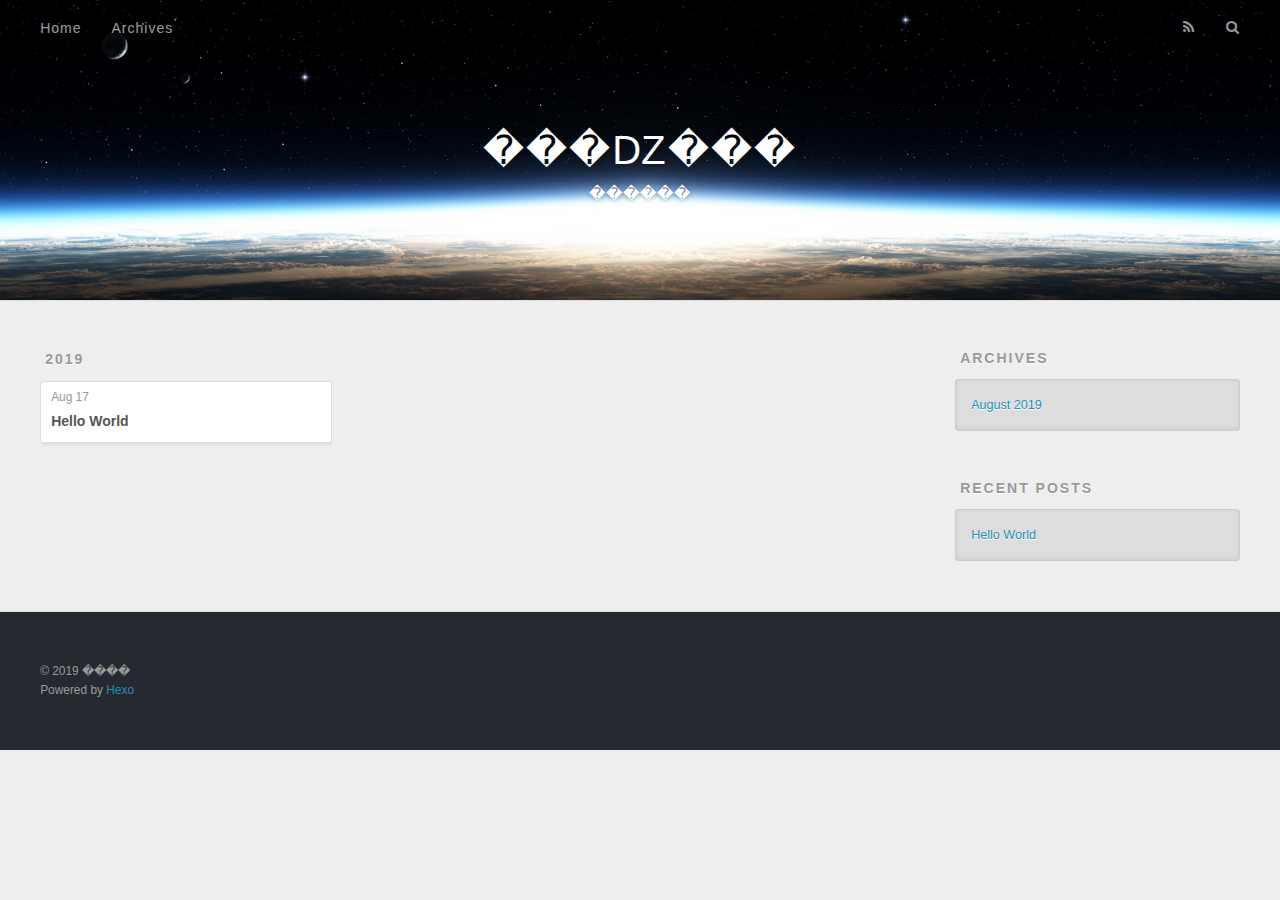
==== commit b16657f6: "Site updated: 2019-08-17 21:03:01" ====
--- a/archives/index.html
+++ b/archives/index.html
@@ -1,398 +1,177 @@
 <!DOCTYPE html>
-
-
-
-
-
-<html class="theme-next muse use-motion" lang="en">
-<head>
-  <meta charset="UTF-8">
-<meta name="generator" content="Hexo 3.9.0">
-<meta name="viewport" content="width=device-width, initial-scale=1, maximum-scale=2">
-<meta name="theme-color" content="#222">
-<meta http-equiv="X-UA-Compatible" content="IE=edge">
-  <link rel="apple-touch-icon" sizes="180x180" href="/images/apple-touch-icon-next.png?v=7.3.0">
-  <link rel="icon" type="image/png" sizes="32x32" href="/images/favicon-32x32-next.png?v=7.3.0">
-  <link rel="icon" type="image/png" sizes="16x16" href="/images/favicon-16x16-next.png?v=7.3.0">
-  <link rel="mask-icon" href="/images/logo.svg?v=7.3.0" color="#222">
-
-<link rel="stylesheet" href="/css/main.css?v=7.3.0">
-
-
-<link rel="stylesheet" href="/lib/font-awesome/css/font-awesome.min.css?v=4.7.0">
-
-
-<script id="hexo-configurations">
-  var NexT = window.NexT || {};
-  var CONFIG = {
-    root: '/',
-    scheme: 'Muse',
-    version: '7.3.0',
-    exturl: false,
-    sidebar: {"position":"left","display":"post","offset":12,"onmobile":false},
-    back2top: {"enable":true,"sidebar":false,"scrollpercent":false},
-    save_scroll: false,
-    copycode: {"enable":false,"show_result":false,"style":null},
-    fancybox: false,
-    mediumzoom: false,
-    lazyload: false,
-    pangu: false,
-    algolia: {
-      appID: '',
-      apiKey: '',
-      indexName: '',
-      hits: {"per_page":10},
-      labels: {"input_placeholder":"Search for Posts","hits_empty":"We didn't find any results for the search: ${query}","hits_stats":"${hits} results found in ${time} ms"}
-    },
-    localsearch: {"enable":false,"trigger":"auto","top_n_per_article":1,"unescape":false,"preload":false},
-    path: '',
-    motion: {"enable":true,"async":false,"transition":{"post_block":"fadeIn","post_header":"slideDownIn","post_body":"slideDownIn","coll_header":"slideLeftIn","sidebar":"slideUpIn"}},
-    translation: {
-      copy_button: 'Copy',
-      copy_success: 'Copied',
-      copy_failure: 'Copy failed'
-    }
-  };
-</script>
-
-  <meta property="og:type" content="website">
-<meta property="og:title" content="Hexo">
-<meta property="og:url" content="http://yoursite.com/archives/index.html">
-<meta property="og:site_name" content="Hexo">
-<meta property="og:locale" content="en">
-<meta name="twitter:card" content="summary">
-<meta name="twitter:title" content="Hexo">
-  <link rel="canonical" href="http://yoursite.com/archives/">
-
-
-<script id="page-configurations">
-  // https://hexo.io/docs/variables.html
-  CONFIG.page = {
-    sidebar: "",
-    isHome: false,
-    isPost: false,
-    isPage: false,
-    isArchive: true
-  };
-</script>
-
-  <title>Archive | Hexo</title>
+<html>
+<head><meta name="generator" content="Hexo 3.9.0">
+  <meta charset="utf-8">
   
 
-
-
-
-
-
-
-
-  <noscript>
-  <style>
-  .use-motion .motion-element,
-  .use-motion .brand,
-  .use-motion .menu-item,
-  .sidebar-inner,
-  .use-motion .post-block,
-  .use-motion .pagination,
-  .use-motion .comments,
-  .use-motion .post-header,
-  .use-motion .post-body,
-  .use-motion .collection-title { opacity: initial; }
-
-  .use-motion .logo,
-  .use-motion .site-title,
-  .use-motion .site-subtitle {
-    opacity: initial;
-    top: initial;
-  }
-
-  .use-motion .logo-line-before i { left: initial; }
-  .use-motion .logo-line-after i { right: initial; }
-  </style>
-</noscript>
-
+  
+  <title>Archives | ���Ǳ���</title>
+  <meta name="viewport" content="width=device-width, initial-scale=1, maximum-scale=1">
+  <meta name="description" content="����">
+<meta property="og:type" content="website">
+<meta property="og:title" content="���Ǳ���">
+<meta property="og:url" content="http://yoursite.com/archives/index.html">
+<meta property="og:site_name" content="���Ǳ���">
+<meta property="og:description" content="����">
+<meta property="og:locale" content="ch-ZN">
+<meta name="twitter:card" content="summary">
+<meta name="twitter:title" content="���Ǳ���">
+<meta name="twitter:description" content="����">
+  
+    <link rel="alternate" href="/atom.xml" title="���Ǳ���" type="application/atom+xml">
+  
+  
+    <link rel="icon" href="/favicon.png">
+  
+  
+    <link href="//fonts.googleapis.com/css?family=Source+Code+Pro" rel="stylesheet" type="text/css">
+  
+  <link rel="stylesheet" href="/css/style.css">
 </head>
-
-<body itemscope itemtype="http://schema.org/WebPage" lang="en">
-
-  <div class="container sidebar-position-left">
-    <div class="headband"></div>
-
-    <header id="header" class="header" itemscope itemtype="http://schema.org/WPHeader">
-      <div class="header-inner"><div class="site-brand-wrapper">
-  <div class="site-meta">
-
-    <div class="custom-logo-site-title">
-      <a href="/" class="brand" rel="start">
-        <span class="logo-line-before"><i></i></span>
-        <span class="site-title">Hexo</span>
-        <span class="logo-line-after"><i></i></span>
-      </a>
+</html>
+<body>
+  <div id="container">
+    <div id="wrap">
+      <header id="header">
+  <div id="banner"></div>
+  <div id="header-outer" class="outer">
+    <div id="header-title" class="inner">
+      <h1 id="logo-wrap">
+        <a href="/" id="logo">���Ǳ���</a>
+      </h1>
+      
+        <h2 id="subtitle-wrap">
+          <a href="/" id="subtitle">������</a>
+        </h2>
+      
+    </div>
+    <div id="header-inner" class="inner">
+      <nav id="main-nav">
+        <a id="main-nav-toggle" class="nav-icon"></a>
+        
+          <a class="main-nav-link" href="/">Home</a>
+        
+          <a class="main-nav-link" href="/archives">Archives</a>
+        
+      </nav>
+      <nav id="sub-nav">
+        
+          <a id="nav-rss-link" class="nav-icon" href="/atom.xml" title="RSS Feed"></a>
+        
+        <a id="nav-search-btn" class="nav-icon" title="Search"></a>
+      </nav>
+      <div id="search-form-wrap">
+        <form action="//google.com/search" method="get" accept-charset="UTF-8" class="search-form"><input type="search" name="q" class="search-form-input" placeholder="Search"><button type="submit" class="search-form-submit">&#xF002;</button><input type="hidden" name="sitesearch" value="http://yoursite.com"></form>
+      </div>
     </div>
   </div>
-
-  <div class="site-nav-toggle">
-    <button aria-label="Toggle navigation bar">
-      <span class="btn-bar"></span>
-      <span class="btn-bar"></span>
-      <span class="btn-bar"></span>
-    </button>
-  </div>
-</div>
-
-
-<nav class="site-nav">
+</header>
+      <div class="outer">
+        <section id="main">
   
-  <ul id="menu" class="menu">
-      
-      
-      
-        
-        <li class="menu-item menu-item-home">
-      
-    
-
-    <a href="/" rel="section"><i class="menu-item-icon fa fa-fw fa-home"></i> <br>Home</a>
-
-  </li>
-      
-      
-      
-        
-        <li class="menu-item menu-item-archives">
-      
-    
-
-    <a href="/archives/" rel="section"><i class="menu-item-icon fa fa-fw fa-archive"></i> <br>Archives</a>
-
-  </li>
-  </ul>
-
-    
-
+  
     
     
       
       
+      <section class="archives-wrap">
+        <div class="archive-year-wrap">
+          <a href="/archives/2019" class="archive-year">2019</a>
+        </div>
+        <div class="archives">
     
+    <article class="archive-article archive-type-post">
+  <div class="archive-article-inner">
+    <header class="archive-article-header">
+      <a href="/2019/08/17/hello-world/" class="archive-article-date">
+  <time datetime="2019-08-17T09:47:50.503Z" itemprop="datePublished">Aug 17</time>
+</a>
       
-      
-    
+  
+    <h1 itemprop="name">
+      <a class="archive-article-title" href="/2019/08/17/hello-world/">Hello World</a>
+    </h1>
+  
+
+    </header>
+  </div>
+</article>
+  
+  
+    </div></section>
+  
+
+
+</section>
+        
+          <aside id="sidebar">
+  
     
 
   
-
-</nav>
-</div>
-    </header>
-
     
-
-
-    <main id="main" class="main">
-      <div class="main-inner">
-        <div class="content-wrap">
-          <div id="content" class="content page-archive">
-            
-
-  
-  
-  
-  <div class="post-block archive">
-    <div id="posts" class="posts-collapse">
-      <span class="archive-move-on"></span>
-      <span class="archive-page-counter">
-        
-        
-        
-          
-        
-        Um..! 1 post. Keep on posting.
-      </span>
-      
-
-      
-
-  
-  
-  
 
   
     
-    <div class="collection-title">
-      <h1 class="archive-year" id="archive-year-2019">2019</h1>
+  
+    
+  <div class="widget-wrap">
+    <h3 class="widget-title">Archives</h3>
+    <div class="widget">
+      <ul class="archive-list"><li class="archive-list-item"><a class="archive-list-link" href="/archives/2019/08/">August 2019</a></li></ul>
     </div>
+  </div>
+
+
   
+    
+  <div class="widget-wrap">
+    <h3 class="widget-title">Recent Posts</h3>
+    <div class="widget">
+      <ul>
+        
+          <li>
+            <a href="/2019/08/17/hello-world/">Hello World</a>
+          </li>
+        
+      </ul>
+    </div>
+  </div>
+
   
+</aside>
+        
+      </div>
+      <footer id="footer">
+  
+  <div class="outer">
+    <div id="footer-info" class="inner">
+      &copy; 2019 ����<br>
+      Powered by <a href="http://hexo.io/" target="_blank">Hexo</a>
+    </div>
+  </div>
+</footer>
+    </div>
+    <nav id="mobile-nav">
+  
+    <a href="/" class="mobile-nav-link">Home</a>
+  
+    <a href="/archives" class="mobile-nav-link">Archives</a>
+  
+</nav>
+    
 
-  <article class="post" itemscope itemtype="http://schema.org/Article">
-    <header class="post-header">
+<script src="//ajax.googleapis.com/ajax/libs/jquery/2.0.3/jquery.min.js"></script>
 
-      <h2 class="post-title">
-        
-          <a class="post-title-link" href="/2019/08/17/hello-world/" itemprop="url">
-            <span itemprop="name">Hello World</span>
-          </a>
-        
-      </h2>
 
-      <div class="post-meta">
-        <time class="post-time" itemprop="dateCreated"
-              datetime="2019-08-17T17:47:50+08:00"
-              content="2019-08-17">
-          08-17
-        </time>
-      </div>
+  <link rel="stylesheet" href="/fancybox/jquery.fancybox.css">
+  <script src="/fancybox/jquery.fancybox.pack.js"></script>
 
-    </header>
-  </article>
+
+<script src="/js/script.js"></script>
 
 
 
-
-    </div>
   </div>
-  
-  
-  
-
-  
-
-
-
-          </div>
-          
-
-        </div>
-          
-  
-  <div class="sidebar-toggle">
-    <div class="sidebar-toggle-line-wrap">
-      <span class="sidebar-toggle-line sidebar-toggle-line-first"></span>
-      <span class="sidebar-toggle-line sidebar-toggle-line-middle"></span>
-      <span class="sidebar-toggle-line sidebar-toggle-line-last"></span>
-    </div>
-  </div>
-
-  <aside id="sidebar" class="sidebar">
-    <div class="sidebar-inner">
-
-      <div class="site-overview-wrap sidebar-panel sidebar-panel-active">
-        <div class="site-overview">
-
-          <div class="site-author motion-element" itemprop="author" itemscope itemtype="http://schema.org/Person">
-  <p class="site-author-name" itemprop="name">John Doe</p>
-  <div class="site-description motion-element" itemprop="description"></div>
-</div>
-  <nav class="site-state motion-element">
-      <div class="site-state-item site-state-posts">
-        
-          <a href="/archives/">
-        
-          <span class="site-state-item-count">1</span>
-          <span class="site-state-item-name">posts</span>
-        </a>
-      </div>
-    
-  </nav>
-
-
-
-
-        </div>
-      </div>
-
-    </div>
-  </aside>
-  <div id="sidebar-dimmer"></div>
-
-
-      </div>
-    </main>
-
-    <footer id="footer" class="footer">
-      <div class="footer-inner">
-        <div class="copyright">&copy; <span itemprop="copyrightYear">2019</span>
-  <span class="with-love" id="animate">
-    <i class="fa fa-user"></i>
-  </span>
-  <span class="author" itemprop="copyrightHolder">John Doe</span>
-</div>
-  <div class="powered-by">Powered by <a href="https://hexo.io" class="theme-link" rel="noopener" target="_blank">Hexo</a> v3.9.0</div>
-  <span class="post-meta-divider">|</span>
-  <div class="theme-info">Theme – <a href="https://theme-next.org" class="theme-link" rel="noopener" target="_blank">NexT.Muse</a> v7.3.0</div>
-
-        
-
-
-
-
-
-
-
-
-        
-      </div>
-    </footer>
-      <div class="back-to-top">
-        <i class="fa fa-arrow-up"></i>
-      </div>
-
-    
-
-  </div>
-
-  
-  <script src="/lib/jquery/index.js?v=3.4.1"></script>
-  <script src="/lib/velocity/velocity.min.js?v=1.2.1"></script>
-  <script src="/lib/velocity/velocity.ui.min.js?v=1.2.1"></script>
-
-<script src="/js/utils.js?v=7.3.0"></script><script src="/js/motion.js?v=7.3.0"></script>
-
-<script src="/js/schemes/muse.js?v=7.3.0"></script>
-
-
-<script src="/js/next-boot.js?v=7.3.0"></script>
-
-
-
-
-  
-
-
-
-
-
-
-
-
-
-
-
-
-
-
-
-
-
-
-
-
-
-
-
-
-
-
-
-
-  
-
-  
-
-  
-
-
-  
 </body>
-</html>
+</html>--- a/css/style.css
+++ b/css/style.css
@@ -0,0 +1,1374 @@
+body {
+  width: 100%;
+}
+body:before,
+body:after {
+  content: "";
+  display: table;
+}
+body:after {
+  clear: both;
+}
+html,
+body,
+div,
+span,
+applet,
+object,
+iframe,
+h1,
+h2,
+h3,
+h4,
+h5,
+h6,
+p,
+blockquote,
+pre,
+a,
+abbr,
+acronym,
+address,
+big,
+cite,
+code,
+del,
+dfn,
+em,
+img,
+ins,
+kbd,
+q,
+s,
+samp,
+small,
+strike,
+strong,
+sub,
+sup,
+tt,
+var,
+dl,
+dt,
+dd,
+ol,
+ul,
+li,
+fieldset,
+form,
+label,
+legend,
+table,
+caption,
+tbody,
+tfoot,
+thead,
+tr,
+th,
+td {
+  margin: 0;
+  padding: 0;
+  border: 0;
+  outline: 0;
+  font-weight: inherit;
+  font-style: inherit;
+  font-family: inherit;
+  font-size: 100%;
+  vertical-align: baseline;
+}
+body {
+  line-height: 1;
+  color: #000;
+  background: #fff;
+}
+ol,
+ul {
+  list-style: none;
+}
+table {
+  border-collapse: separate;
+  border-spacing: 0;
+  vertical-align: middle;
+}
+caption,
+th,
+td {
+  text-align: left;
+  font-weight: normal;
+  vertical-align: middle;
+}
+a img {
+  border: none;
+}
+input,
+button {
+  margin: 0;
+  padding: 0;
+}
+input::-moz-focus-inner,
+button::-moz-focus-inner {
+  border: 0;
+  padding: 0;
+}
+@font-face {
+  font-family: FontAwesome;
+  font-style: normal;
+  font-weight: normal;
+  src: url("fonts/fontawesome-webfont.eot?v=#4.0.3");
+  src: url("fonts/fontawesome-webfont.eot?#iefix&v=#4.0.3") format("embedded-opentype"), url("fonts/fontawesome-webfont.woff?v=#4.0.3") format("woff"), url("fonts/fontawesome-webfont.ttf?v=#4.0.3") format("truetype"), url("fonts/fontawesome-webfont.svg#fontawesomeregular?v=#4.0.3") format("svg");
+}
+html,
+body,
+#container {
+  height: 100%;
+}
+body {
+  background: #eee;
+  font: 14px -apple-system, BlinkMacSystemFont, "Segoe UI", "Roboto", "Oxygen", "Ubuntu", "Cantarell", "Fira Sans", "Droid Sans", "Helvetica Neue", sans-serif;
+  -webkit-text-size-adjust: 100%;
+}
+.outer {
+  max-width: 1220px;
+  margin: 0 auto;
+  padding: 0 20px;
+}
+.outer:before,
+.outer:after {
+  content: "";
+  display: table;
+}
+.outer:after {
+  clear: both;
+}
+.inner {
+  display: inline;
+  float: left;
+  width: 98.33333333333333%;
+  margin: 0 0.833333333333333%;
+}
+.left,
+.alignleft {
+  float: left;
+}
+.right,
+.alignright {
+  float: right;
+}
+.clear {
+  clear: both;
+}
+#container {
+  position: relative;
+}
+.mobile-nav-on {
+  overflow: hidden;
+}
+#wrap {
+  height: 100%;
+  width: 100%;
+  position: absolute;
+  top: 0;
+  left: 0;
+  -webkit-transition: 0.2s ease-out;
+  -moz-transition: 0.2s ease-out;
+  -ms-transition: 0.2s ease-out;
+  transition: 0.2s ease-out;
+  z-index: 1;
+  background: #eee;
+}
+.mobile-nav-on #wrap {
+  left: 280px;
+}
+@media screen and (min-width: 768px) {
+  #main {
+    display: inline;
+    float: left;
+    width: 73.33333333333333%;
+    margin: 0 0.833333333333333%;
+  }
+}
+.article-date,
+.article-category-link,
+.archive-year,
+.widget-title {
+  text-decoration: none;
+  text-transform: uppercase;
+  letter-spacing: 2px;
+  color: #999;
+  margin-bottom: 1em;
+  margin-left: 5px;
+  line-height: 1em;
+  text-shadow: 0 1px #fff;
+  font-weight: bold;
+}
+.article-inner,
+.archive-article-inner {
+  background: #fff;
+  -webkit-box-shadow: 1px 2px 3px #ddd;
+  box-shadow: 1px 2px 3px #ddd;
+  border: 1px solid #ddd;
+  border-radius: 3px;
+}
+.article-entry h1,
+.widget h1 {
+  font-size: 2em;
+}
+.article-entry h2,
+.widget h2 {
+  font-size: 1.5em;
+}
+.article-entry h3,
+.widget h3 {
+  font-size: 1.3em;
+}
+.article-entry h4,
+.widget h4 {
+  font-size: 1.2em;
+}
+.article-entry h5,
+.widget h5 {
+  font-size: 1em;
+}
+.article-entry h6,
+.widget h6 {
+  font-size: 1em;
+  color: #999;
+}
+.article-entry hr,
+.widget hr {
+  border: 1px dashed #ddd;
+}
+.article-entry strong,
+.widget strong {
+  font-weight: bold;
+}
+.article-entry em,
+.widget em,
+.article-entry cite,
+.widget cite {
+  font-style: italic;
+}
+.article-entry sup,
+.widget sup,
+.article-entry sub,
+.widget sub {
+  font-size: 0.75em;
+  line-height: 0;
+  position: relative;
+  vertical-align: baseline;
+}
+.article-entry sup,
+.widget sup {
+  top: -0.5em;
+}
+.article-entry sub,
+.widget sub {
+  bottom: -0.2em;
+}
+.article-entry small,
+.widget small {
+  font-size: 0.85em;
+}
+.article-entry acronym,
+.widget acronym,
+.article-entry abbr,
+.widget abbr {
+  border-bottom: 1px dotted;
+}
+.article-entry ul,
+.widget ul,
+.article-entry ol,
+.widget ol,
+.article-entry dl,
+.widget dl {
+  margin: 0 20px;
+  line-height: 1.6em;
+}
+.article-entry ul ul,
+.widget ul ul,
+.article-entry ol ul,
+.widget ol ul,
+.article-entry ul ol,
+.widget ul ol,
+.article-entry ol ol,
+.widget ol ol {
+  margin-top: 0;
+  margin-bottom: 0;
+}
+.article-entry ul,
+.widget ul {
+  list-style: disc;
+}
+.article-entry ol,
+.widget ol {
+  list-style: decimal;
+}
+.article-entry dt,
+.widget dt {
+  font-weight: bold;
+}
+#header {
+  height: 300px;
+  position: relative;
+  border-bottom: 1px solid #ddd;
+}
+#header:before,
+#header:after {
+  content: "";
+  position: absolute;
+  left: 0;
+  right: 0;
+  height: 40px;
+}
+#header:before {
+  top: 0;
+  background: -webkit-linear-gradient(rgba(0,0,0,0.2), transparent);
+  background: -moz-linear-gradient(rgba(0,0,0,0.2), transparent);
+  background: -ms-linear-gradient(rgba(0,0,0,0.2), transparent);
+  background: linear-gradient(rgba(0,0,0,0.2), transparent);
+}
+#header:after {
+  bottom: 0;
+  background: -webkit-linear-gradient(transparent, rgba(0,0,0,0.2));
+  background: -moz-linear-gradient(transparent, rgba(0,0,0,0.2));
+  background: -ms-linear-gradient(transparent, rgba(0,0,0,0.2));
+  background: linear-gradient(transparent, rgba(0,0,0,0.2));
+}
+#header-outer {
+  height: 100%;
+  position: relative;
+}
+#header-inner {
+  position: relative;
+  overflow: hidden;
+}
+#banner {
+  position: absolute;
+  top: 0;
+  left: 0;
+  width: 100%;
+  height: 100%;
+  background: url("images/banner.jpg") center #000;
+  -webkit-background-size: cover;
+  -moz-background-size: cover;
+  background-size: cover;
+  z-index: -1;
+}
+#header-title {
+  text-align: center;
+  height: 40px;
+  position: absolute;
+  top: 50%;
+  left: 0;
+  margin-top: -20px;
+}
+#logo,
+#subtitle {
+  text-decoration: none;
+  color: #fff;
+  font-weight: 300;
+  text-shadow: 0 1px 4px rgba(0,0,0,0.3);
+}
+#logo {
+  font-size: 40px;
+  line-height: 40px;
+  letter-spacing: 2px;
+}
+#subtitle {
+  font-size: 16px;
+  line-height: 16px;
+  letter-spacing: 1px;
+}
+#subtitle-wrap {
+  margin-top: 16px;
+}
+#main-nav {
+  float: left;
+  margin-left: -15px;
+}
+.nav-icon,
+.main-nav-link {
+  float: left;
+  color: #fff;
+  opacity: 0.6;
+  text-decoration: none;
+  text-shadow: 0 1px rgba(0,0,0,0.2);
+  -webkit-transition: opacity 0.2s;
+  -moz-transition: opacity 0.2s;
+  -ms-transition: opacity 0.2s;
+  transition: opacity 0.2s;
+  display: block;
+  padding: 20px 15px;
+}
+.nav-icon:hover,
+.main-nav-link:hover {
+  opacity: 1;
+}
+.nav-icon {
+  font-family: FontAwesome;
+  text-align: center;
+  font-size: 14px;
+  width: 14px;
+  height: 14px;
+  padding: 20px 15px;
+  position: relative;
+  cursor: pointer;
+}
+.main-nav-link {
+  font-weight: 300;
+  letter-spacing: 1px;
+}
+@media screen and (max-width: 479px) {
+  .main-nav-link {
+    display: none;
+  }
+}
+#main-nav-toggle {
+  display: none;
+}
+#main-nav-toggle:before {
+  content: "\f0c9";
+}
+@media screen and (max-width: 479px) {
+  #main-nav-toggle {
+    display: block;
+  }
+}
+#sub-nav {
+  float: right;
+  margin-right: -15px;
+}
+#nav-rss-link:before {
+  content: "\f09e";
+}
+#nav-search-btn:before {
+  content: "\f002";
+}
+#search-form-wrap {
+  position: absolute;
+  top: 15px;
+  width: 150px;
+  height: 30px;
+  right: -150px;
+  opacity: 0;
+  -webkit-transition: 0.2s ease-out;
+  -moz-transition: 0.2s ease-out;
+  -ms-transition: 0.2s ease-out;
+  transition: 0.2s ease-out;
+}
+#search-form-wrap.on {
+  opacity: 1;
+  right: 0;
+}
+@media screen and (max-width: 479px) {
+  #search-form-wrap {
+    width: 100%;
+    right: -100%;
+  }
+}
+.search-form {
+  position: absolute;
+  top: 0;
+  left: 0;
+  right: 0;
+  background: #fff;
+  padding: 5px 15px;
+  border-radius: 15px;
+  -webkit-box-shadow: 0 0 10px rgba(0,0,0,0.3);
+  box-shadow: 0 0 10px rgba(0,0,0,0.3);
+}
+.search-form-input {
+  border: none;
+  background: none;
+  color: #555;
+  width: 100%;
+  font: 13px -apple-system, BlinkMacSystemFont, "Segoe UI", "Roboto", "Oxygen", "Ubuntu", "Cantarell", "Fira Sans", "Droid Sans", "Helvetica Neue", sans-serif;
+  outline: none;
+}
+.search-form-input::-webkit-search-results-decoration,
+.search-form-input::-webkit-search-cancel-button {
+  -webkit-appearance: none;
+}
+.search-form-submit {
+  position: absolute;
+  top: 50%;
+  right: 10px;
+  margin-top: -7px;
+  font: 13px FontAwesome;
+  border: none;
+  background: none;
+  color: #bbb;
+  cursor: pointer;
+}
+.search-form-submit:hover,
+.search-form-submit:focus {
+  color: #777;
+}
+.article {
+  margin: 50px 0;
+}
+.article-inner {
+  overflow: hidden;
+}
+.article-meta:before,
+.article-meta:after {
+  content: "";
+  display: table;
+}
+.article-meta:after {
+  clear: both;
+}
+.article-date {
+  float: left;
+}
+.article-category {
+  float: left;
+  line-height: 1em;
+  color: #ccc;
+  text-shadow: 0 1px #fff;
+  margin-left: 8px;
+}
+.article-category:before {
+  content: "\2022";
+}
+.article-category-link {
+  margin: 0 12px 1em;
+}
+.article-header {
+  padding: 20px 20px 0;
+}
+.article-title {
+  text-decoration: none;
+  font-size: 2em;
+  font-weight: bold;
+  color: #555;
+  line-height: 1.1em;
+  -webkit-transition: color 0.2s;
+  -moz-transition: color 0.2s;
+  -ms-transition: color 0.2s;
+  transition: color 0.2s;
+}
+a.article-title:hover {
+  color: #258fb8;
+}
+.article-entry {
+  color: #555;
+  padding: 0 20px;
+}
+.article-entry:before,
+.article-entry:after {
+  content: "";
+  display: table;
+}
+.article-entry:after {
+  clear: both;
+}
+.article-entry p,
+.article-entry table {
+  line-height: 1.6em;
+  margin: 1.6em 0;
+}
+.article-entry h1,
+.article-entry h2,
+.article-entry h3,
+.article-entry h4,
+.article-entry h5,
+.article-entry h6 {
+  font-weight: bold;
+}
+.article-entry h1,
+.article-entry h2,
+.article-entry h3,
+.article-entry h4,
+.article-entry h5,
+.article-entry h6 {
+  line-height: 1.1em;
+  margin: 1.1em 0;
+}
+.article-entry a {
+  color: #258fb8;
+  text-decoration: none;
+}
+.article-entry a:hover {
+  text-decoration: underline;
+}
+.article-entry ul,
+.article-entry ol,
+.article-entry dl {
+  margin-top: 1.6em;
+  margin-bottom: 1.6em;
+}
+.article-entry img,
+.article-entry video {
+  max-width: 100%;
+  height: auto;
+  display: block;
+  margin: auto;
+}
+.article-entry iframe {
+  border: none;
+}
+.article-entry table {
+  width: 100%;
+  border-collapse: collapse;
+  border-spacing: 0;
+}
+.article-entry th {
+  font-weight: bold;
+  border-bottom: 3px solid #ddd;
+  padding-bottom: 0.5em;
+}
+.article-entry td {
+  border-bottom: 1px solid #ddd;
+  padding: 10px 0;
+}
+.article-entry blockquote {
+  font-family: Georgia, "Times New Roman", serif;
+  font-size: 1.4em;
+  margin: 1.6em 20px;
+  text-align: center;
+}
+.article-entry blockquote footer {
+  font-size: 14px;
+  margin: 1.6em 0;
+  font-family: -apple-system, BlinkMacSystemFont, "Segoe UI", "Roboto", "Oxygen", "Ubuntu", "Cantarell", "Fira Sans", "Droid Sans", "Helvetica Neue", sans-serif;
+}
+.article-entry blockquote footer cite:before {
+  content: "—";
+  padding: 0 0.5em;
+}
+.article-entry .pullquote {
+  text-align: left;
+  width: 45%;
+  margin: 0;
+}
+.article-entry .pullquote.left {
+  margin-left: 0.5em;
+  margin-right: 1em;
+}
+.article-entry .pullquote.right {
+  margin-right: 0.5em;
+  margin-left: 1em;
+}
+.article-entry .caption {
+  color: #999;
+  display: block;
+  font-size: 0.9em;
+  margin-top: 0.5em;
+  position: relative;
+  text-align: center;
+}
+.article-entry .video-container {
+  position: relative;
+  padding-top: 56.25%;
+  height: 0;
+  overflow: hidden;
+}
+.article-entry .video-container iframe,
+.article-entry .video-container object,
+.article-entry .video-container embed {
+  position: absolute;
+  top: 0;
+  left: 0;
+  width: 100%;
+  height: 100%;
+  margin-top: 0;
+}
+.article-more-link a {
+  display: inline-block;
+  line-height: 1em;
+  padding: 6px 15px;
+  border-radius: 15px;
+  background: #eee;
+  color: #999;
+  text-shadow: 0 1px #fff;
+  text-decoration: none;
+}
+.article-more-link a:hover {
+  background: #258fb8;
+  color: #fff;
+  text-decoration: none;
+  text-shadow: 0 1px #1e7293;
+}
+.article-footer {
+  font-size: 0.85em;
+  line-height: 1.6em;
+  border-top: 1px solid #ddd;
+  padding-top: 1.6em;
+  margin: 0 20px 20px;
+}
+.article-footer:before,
+.article-footer:after {
+  content: "";
+  display: table;
+}
+.article-footer:after {
+  clear: both;
+}
+.article-footer a {
+  color: #999;
+  text-decoration: none;
+}
+.article-footer a:hover {
+  color: #555;
+}
+.article-tag-list-item {
+  float: left;
+  margin-right: 10px;
+}
+.article-tag-list-link:before {
+  content: "#";
+}
+.article-comment-link {
+  float: right;
+}
+.article-comment-link:before {
+  content: "\f075";
+  font-family: FontAwesome;
+  padding-right: 8px;
+}
+.article-share-link {
+  cursor: pointer;
+  float: right;
+  margin-left: 20px;
+}
+.article-share-link:before {
+  content: "\f064";
+  font-family: FontAwesome;
+  padding-right: 6px;
+}
+#article-nav {
+  position: relative;
+}
+#article-nav:before,
+#article-nav:after {
+  content: "";
+  display: table;
+}
+#article-nav:after {
+  clear: both;
+}
+@media screen and (min-width: 768px) {
+  #article-nav {
+    margin: 50px 0;
+  }
+  #article-nav:before {
+    width: 8px;
+    height: 8px;
+    position: absolute;
+    top: 50%;
+    left: 50%;
+    margin-top: -4px;
+    margin-left: -4px;
+    content: "";
+    border-radius: 50%;
+    background: #ddd;
+    -webkit-box-shadow: 0 1px 2px #fff;
+    box-shadow: 0 1px 2px #fff;
+  }
+}
+.article-nav-link-wrap {
+  text-decoration: none;
+  text-shadow: 0 1px #fff;
+  color: #999;
+  -webkit-box-sizing: border-box;
+  -moz-box-sizing: border-box;
+  box-sizing: border-box;
+  margin-top: 50px;
+  text-align: center;
+  display: block;
+}
+.article-nav-link-wrap:hover {
+  color: #555;
+}
+@media screen and (min-width: 768px) {
+  .article-nav-link-wrap {
+    width: 50%;
+    margin-top: 0;
+  }
+}
+@media screen and (min-width: 768px) {
+  #article-nav-newer {
+    float: left;
+    text-align: right;
+    padding-right: 20px;
+  }
+}
+@media screen and (min-width: 768px) {
+  #article-nav-older {
+    float: right;
+    text-align: left;
+    padding-left: 20px;
+  }
+}
+.article-nav-caption {
+  text-transform: uppercase;
+  letter-spacing: 2px;
+  color: #ddd;
+  line-height: 1em;
+  font-weight: bold;
+}
+#article-nav-newer .article-nav-caption {
+  margin-right: -2px;
+}
+.article-nav-title {
+  font-size: 0.85em;
+  line-height: 1.6em;
+  margin-top: 0.5em;
+}
+.article-share-box {
+  position: absolute;
+  display: none;
+  background: #fff;
+  -webkit-box-shadow: 1px 2px 10px rgba(0,0,0,0.2);
+  box-shadow: 1px 2px 10px rgba(0,0,0,0.2);
+  border-radius: 3px;
+  margin-left: -145px;
+  overflow: hidden;
+  z-index: 1;
+}
+.article-share-box.on {
+  display: block;
+}
+.article-share-input {
+  width: 100%;
+  background: none;
+  -webkit-box-sizing: border-box;
+  -moz-box-sizing: border-box;
+  box-sizing: border-box;
+  font: 14px -apple-system, BlinkMacSystemFont, "Segoe UI", "Roboto", "Oxygen", "Ubuntu", "Cantarell", "Fira Sans", "Droid Sans", "Helvetica Neue", sans-serif;
+  padding: 0 15px;
+  color: #555;
+  outline: none;
+  border: 1px solid #ddd;
+  border-radius: 3px 3px 0 0;
+  height: 36px;
+  line-height: 36px;
+}
+.article-share-links {
+  background: #eee;
+}
+.article-share-links:before,
+.article-share-links:after {
+  content: "";
+  display: table;
+}
+.article-share-links:after {
+  clear: both;
+}
+.article-share-twitter,
+.article-share-facebook,
+.article-share-pinterest,
+.article-share-google {
+  width: 50px;
+  height: 36px;
+  display: block;
+  float: left;
+  position: relative;
+  color: #999;
+  text-shadow: 0 1px #fff;
+}
+.article-share-twitter:before,
+.article-share-facebook:before,
+.article-share-pinterest:before,
+.article-share-google:before {
+  font-size: 20px;
+  font-family: FontAwesome;
+  width: 20px;
+  height: 20px;
+  position: absolute;
+  top: 50%;
+  left: 50%;
+  margin-top: -10px;
+  margin-left: -10px;
+  text-align: center;
+}
+.article-share-twitter:hover,
+.article-share-facebook:hover,
+.article-share-pinterest:hover,
+.article-share-google:hover {
+  color: #fff;
+}
+.article-share-twitter:before {
+  content: "\f099";
+}
+.article-share-twitter:hover {
+  background: #00aced;
+  text-shadow: 0 1px #008abe;
+}
+.article-share-facebook:before {
+  content: "\f09a";
+}
+.article-share-facebook:hover {
+  background: #3b5998;
+  text-shadow: 0 1px #2f477a;
+}
+.article-share-pinterest:before {
+  content: "\f0d2";
+}
+.article-share-pinterest:hover {
+  background: #cb2027;
+  text-shadow: 0 1px #a21a1f;
+}
+.article-share-google:before {
+  content: "\f0d5";
+}
+.article-share-google:hover {
+  background: #dd4b39;
+  text-shadow: 0 1px #be3221;
+}
+.article-gallery {
+  background: #000;
+  position: relative;
+}
+.article-gallery-photos {
+  position: relative;
+  overflow: hidden;
+}
+.article-gallery-img {
+  display: none;
+  max-width: 100%;
+}
+.article-gallery-img:first-child {
+  display: block;
+}
+.article-gallery-img.loaded {
+  position: absolute;
+  display: block;
+}
+.article-gallery-img img {
+  display: block;
+  max-width: 100%;
+  margin: 0 auto;
+}
+#comments {
+  background: #fff;
+  -webkit-box-shadow: 1px 2px 3px #ddd;
+  box-shadow: 1px 2px 3px #ddd;
+  padding: 20px;
+  border: 1px solid #ddd;
+  border-radius: 3px;
+  margin: 50px 0;
+}
+#comments a {
+  color: #258fb8;
+}
+.archives-wrap {
+  margin: 50px 0;
+}
+.archives:before,
+.archives:after {
+  content: "";
+  display: table;
+}
+.archives:after {
+  clear: both;
+}
+.archive-year-wrap {
+  margin-bottom: 1em;
+}
+.archives {
+  -webkit-column-gap: 10px;
+  -moz-column-gap: 10px;
+  column-gap: 10px;
+}
+@media screen and (min-width: 480px) and (max-width: 767px) {
+  .archives {
+    -webkit-column-count: 2;
+    -moz-column-count: 2;
+    column-count: 2;
+  }
+}
+@media screen and (min-width: 768px) {
+  .archives {
+    -webkit-column-count: 3;
+    -moz-column-count: 3;
+    column-count: 3;
+  }
+}
+.archive-article {
+  -webkit-column-break-inside: avoid;
+  page-break-inside: avoid;
+  overflow: hidden;
+  break-inside: avoid-column;
+}
+.archive-article-inner {
+  padding: 10px;
+  margin-bottom: 15px;
+}
+.archive-article-title {
+  text-decoration: none;
+  font-weight: bold;
+  color: #555;
+  -webkit-transition: color 0.2s;
+  -moz-transition: color 0.2s;
+  -ms-transition: color 0.2s;
+  transition: color 0.2s;
+  line-height: 1.6em;
+}
+.archive-article-title:hover {
+  color: #258fb8;
+}
+.archive-article-footer {
+  margin-top: 1em;
+}
+.archive-article-date {
+  color: #999;
+  text-decoration: none;
+  font-size: 0.85em;
+  line-height: 1em;
+  margin-bottom: 0.5em;
+  display: block;
+}
+#page-nav {
+  margin: 50px auto;
+  background: #fff;
+  -webkit-box-shadow: 1px 2px 3px #ddd;
+  box-shadow: 1px 2px 3px #ddd;
+  border: 1px solid #ddd;
+  border-radius: 3px;
+  text-align: center;
+  color: #999;
+  overflow: hidden;
+}
+#page-nav:before,
+#page-nav:after {
+  content: "";
+  display: table;
+}
+#page-nav:after {
+  clear: both;
+}
+#page-nav a,
+#page-nav span {
+  padding: 10px 20px;
+  line-height: 1;
+  height: 2ex;
+}
+#page-nav a {
+  color: #999;
+  text-decoration: none;
+}
+#page-nav a:hover {
+  background: #999;
+  color: #fff;
+}
+#page-nav .prev {
+  float: left;
+}
+#page-nav .next {
+  float: right;
+}
+#page-nav .page-number {
+  display: inline-block;
+}
+@media screen and (max-width: 479px) {
+  #page-nav .page-number {
+    display: none;
+  }
+}
+#page-nav .current {
+  color: #555;
+  font-weight: bold;
+}
+#page-nav .space {
+  color: #ddd;
+}
+#footer {
+  background: #262a30;
+  padding: 50px 0;
+  border-top: 1px solid #ddd;
+  color: #999;
+}
+#footer a {
+  color: #258fb8;
+  text-decoration: none;
+}
+#footer a:hover {
+  text-decoration: underline;
+}
+#footer-info {
+  line-height: 1.6em;
+  font-size: 0.85em;
+}
+.article-entry pre,
+.article-entry .highlight {
+  background: #2d2d2d;
+  margin: 0 -20px;
+  padding: 15px 20px;
+  border-style: solid;
+  border-color: #ddd;
+  border-width: 1px 0;
+  overflow: auto;
+  color: #ccc;
+  line-height: 22.400000000000002px;
+}
+.article-entry .highlight .gutter pre,
+.article-entry .gist .gist-file .gist-data .line-numbers {
+  color: #666;
+  font-size: 0.85em;
+}
+.article-entry pre,
+.article-entry code {
+  font-family: "Source Code Pro", Consolas, Monaco, Menlo, Consolas, monospace;
+}
+.article-entry code {
+  background: #eee;
+  text-shadow: 0 1px #fff;
+  padding: 0 0.3em;
+}
+.article-entry pre code {
+  background: none;
+  text-shadow: none;
+  padding: 0;
+}
+.article-entry .highlight pre {
+  border: none;
+  margin: 0;
+  padding: 0;
+}
+.article-entry .highlight table {
+  margin: 0;
+  width: auto;
+}
+.article-entry .highlight td {
+  border: none;
+  padding: 0;
+}
+.article-entry .highlight figcaption {
+  font-size: 0.85em;
+  color: #999;
+  line-height: 1em;
+  margin-bottom: 1em;
+}
+.article-entry .highlight figcaption:before,
+.article-entry .highlight figcaption:after {
+  content: "";
+  display: table;
+}
+.article-entry .highlight figcaption:after {
+  clear: both;
+}
+.article-entry .highlight figcaption a {
+  float: right;
+}
+.article-entry .highlight .gutter pre {
+  text-align: right;
+  padding-right: 20px;
+}
+.article-entry .highlight .line {
+  height: 22.400000000000002px;
+}
+.article-entry .highlight .line.marked {
+  background: #515151;
+}
+.article-entry .gist {
+  margin: 0 -20px;
+  border-style: solid;
+  border-color: #ddd;
+  border-width: 1px 0;
+  background: #2d2d2d;
+  padding: 15px 20px 15px 0;
+}
+.article-entry .gist .gist-file {
+  border: none;
+  font-family: "Source Code Pro", Consolas, Monaco, Menlo, Consolas, monospace;
+  margin: 0;
+}
+.article-entry .gist .gist-file .gist-data {
+  background: none;
+  border: none;
+}
+.article-entry .gist .gist-file .gist-data .line-numbers {
+  background: none;
+  border: none;
+  padding: 0 20px 0 0;
+}
+.article-entry .gist .gist-file .gist-data .line-data {
+  padding: 0 !important;
+}
+.article-entry .gist .gist-file .highlight {
+  margin: 0;
+  padding: 0;
+  border: none;
+}
+.article-entry .gist .gist-file .gist-meta {
+  background: #2d2d2d;
+  color: #999;
+  font: 0.85em -apple-system, BlinkMacSystemFont, "Segoe UI", "Roboto", "Oxygen", "Ubuntu", "Cantarell", "Fira Sans", "Droid Sans", "Helvetica Neue", sans-serif;
+  text-shadow: 0 0;
+  padding: 0;
+  margin-top: 1em;
+  margin-left: 20px;
+}
+.article-entry .gist .gist-file .gist-meta a {
+  color: #258fb8;
+  font-weight: normal;
+}
+.article-entry .gist .gist-file .gist-meta a:hover {
+  text-decoration: underline;
+}
+pre .comment,
+pre .title {
+  color: #999;
+}
+pre .variable,
+pre .attribute,
+pre .tag,
+pre .regexp,
+pre .ruby .constant,
+pre .xml .tag .title,
+pre .xml .pi,
+pre .xml .doctype,
+pre .html .doctype,
+pre .css .id,
+pre .css .class,
+pre .css .pseudo {
+  color: #f2777a;
+}
+pre .number,
+pre .preprocessor,
+pre .built_in,
+pre .literal,
+pre .params,
+pre .constant {
+  color: #f99157;
+}
+pre .class,
+pre .ruby .class .title,
+pre .css .rules .attribute {
+  color: #9c9;
+}
+pre .string,
+pre .value,
+pre .inheritance,
+pre .header,
+pre .ruby .symbol,
+pre .xml .cdata {
+  color: #9c9;
+}
+pre .css .hexcolor {
+  color: #6cc;
+}
+pre .function,
+pre .python .decorator,
+pre .python .title,
+pre .ruby .function .title,
+pre .ruby .title .keyword,
+pre .perl .sub,
+pre .javascript .title,
+pre .coffeescript .title {
+  color: #69c;
+}
+pre .keyword,
+pre .javascript .function {
+  color: #c9c;
+}
+@media screen and (max-width: 479px) {
+  #mobile-nav {
+    position: absolute;
+    top: 0;
+    left: 0;
+    width: 280px;
+    height: 100%;
+    background: #191919;
+    border-right: 1px solid #fff;
+  }
+}
+@media screen and (max-width: 479px) {
+  .mobile-nav-link {
+    display: block;
+    color: #999;
+    text-decoration: none;
+    padding: 15px 20px;
+    font-weight: bold;
+  }
+  .mobile-nav-link:hover {
+    color: #fff;
+  }
+}
+@media screen and (min-width: 768px) {
+  #sidebar {
+    display: inline;
+    float: left;
+    width: 23.333333333333332%;
+    margin: 0 0.833333333333333%;
+  }
+}
+.widget-wrap {
+  margin: 50px 0;
+}
+.widget {
+  color: #777;
+  text-shadow: 0 1px #fff;
+  background: #ddd;
+  -webkit-box-shadow: 0 -1px 4px #ccc inset;
+  box-shadow: 0 -1px 4px #ccc inset;
+  border: 1px solid #ccc;
+  padding: 15px;
+  border-radius: 3px;
+}
+.widget a {
+  color: #258fb8;
+  text-decoration: none;
+}
+.widget a:hover {
+  text-decoration: underline;
+}
+.widget ul ul,
+.widget ol ul,
+.widget dl ul,
+.widget ul ol,
+.widget ol ol,
+.widget dl ol,
+.widget ul dl,
+.widget ol dl,
+.widget dl dl {
+  margin-left: 15px;
+  list-style: disc;
+}
+.widget {
+  line-height: 1.6em;
+  word-wrap: break-word;
+  font-size: 0.9em;
+}
+.widget ul,
+.widget ol {
+  list-style: none;
+  margin: 0;
+}
+.widget ul ul,
+.widget ol ul,
+.widget ul ol,
+.widget ol ol {
+  margin: 0 20px;
+}
+.widget ul ul,
+.widget ol ul {
+  list-style: disc;
+}
+.widget ul ol,
+.widget ol ol {
+  list-style: decimal;
+}
+.category-list-count,
+.tag-list-count,
+.archive-list-count {
+  padding-left: 5px;
+  color: #999;
+  font-size: 0.85em;
+}
+.category-list-count:before,
+.tag-list-count:before,
+.archive-list-count:before {
+  content: "(";
+}
+.category-list-count:after,
+.tag-list-count:after,
+.archive-list-count:after {
+  content: ")";
+}
+.tagcloud a {
+  margin-right: 5px;
+  display: inline-block;
+}
